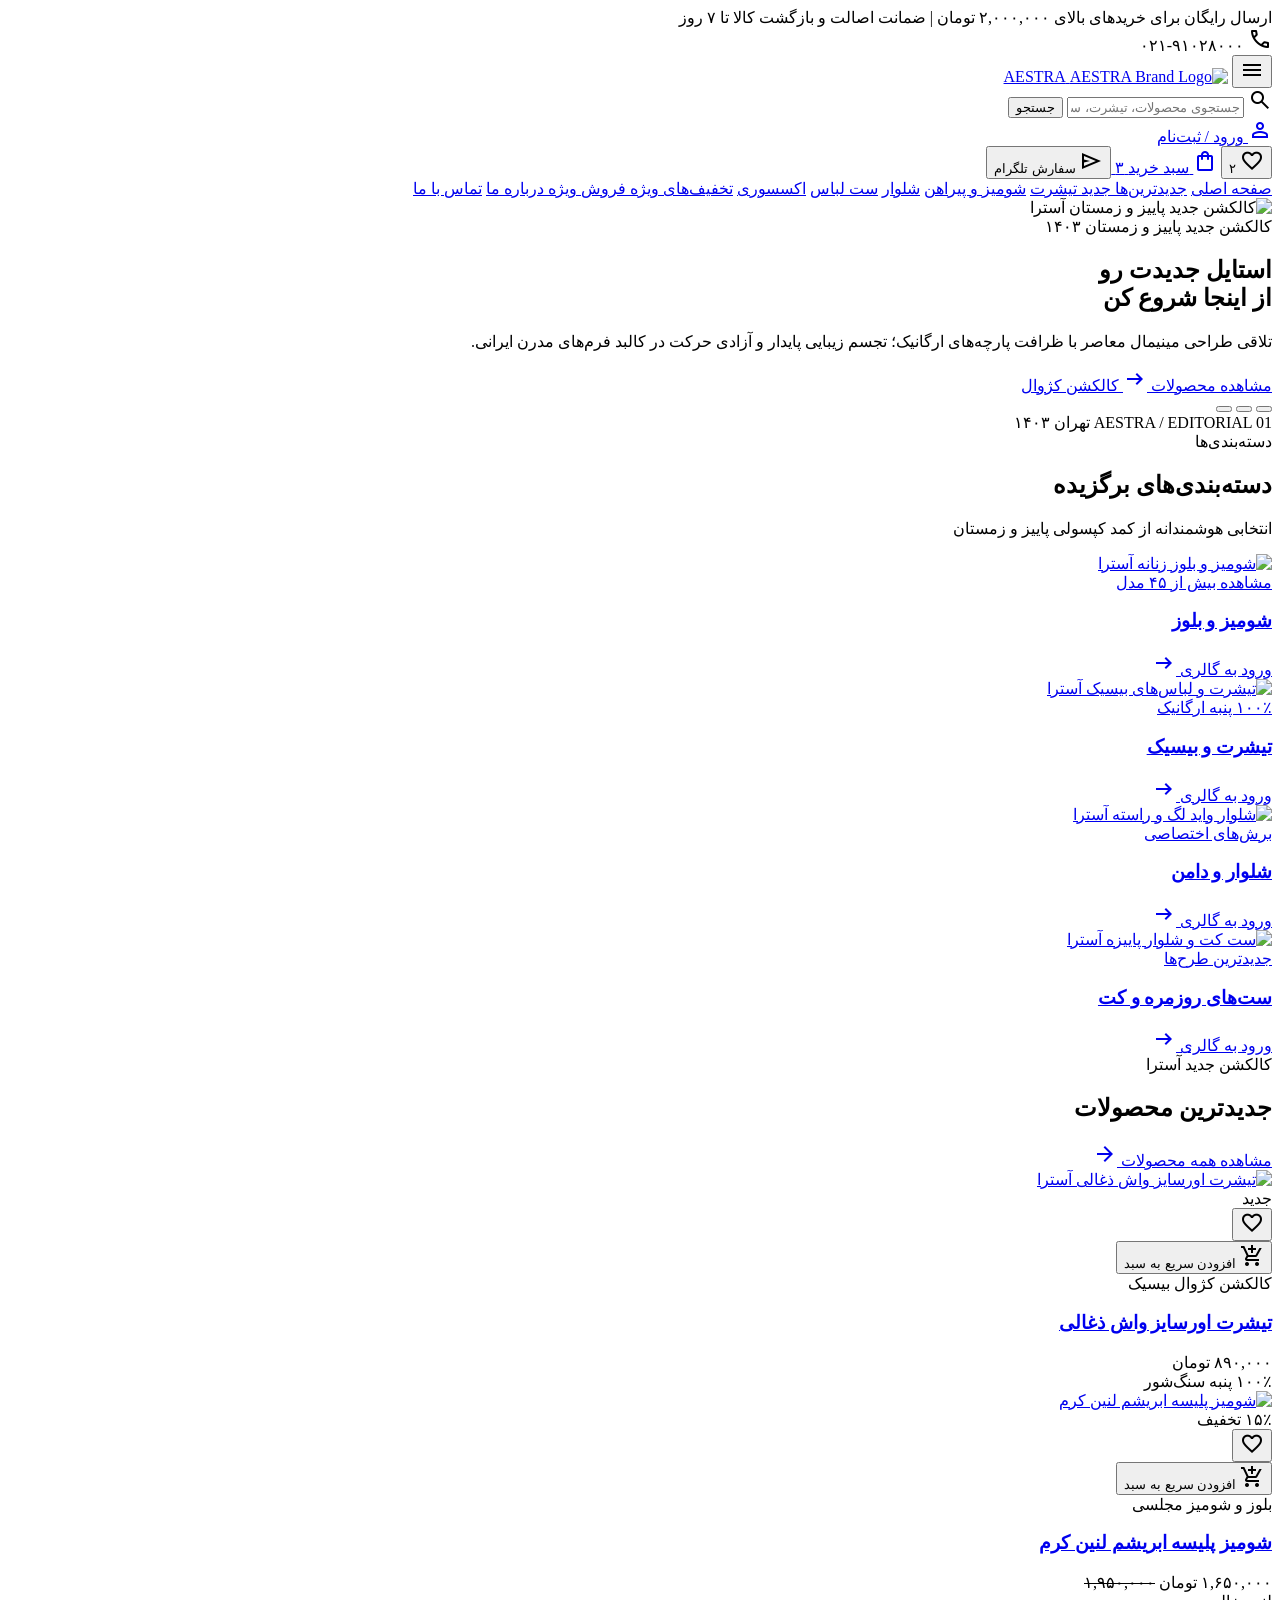
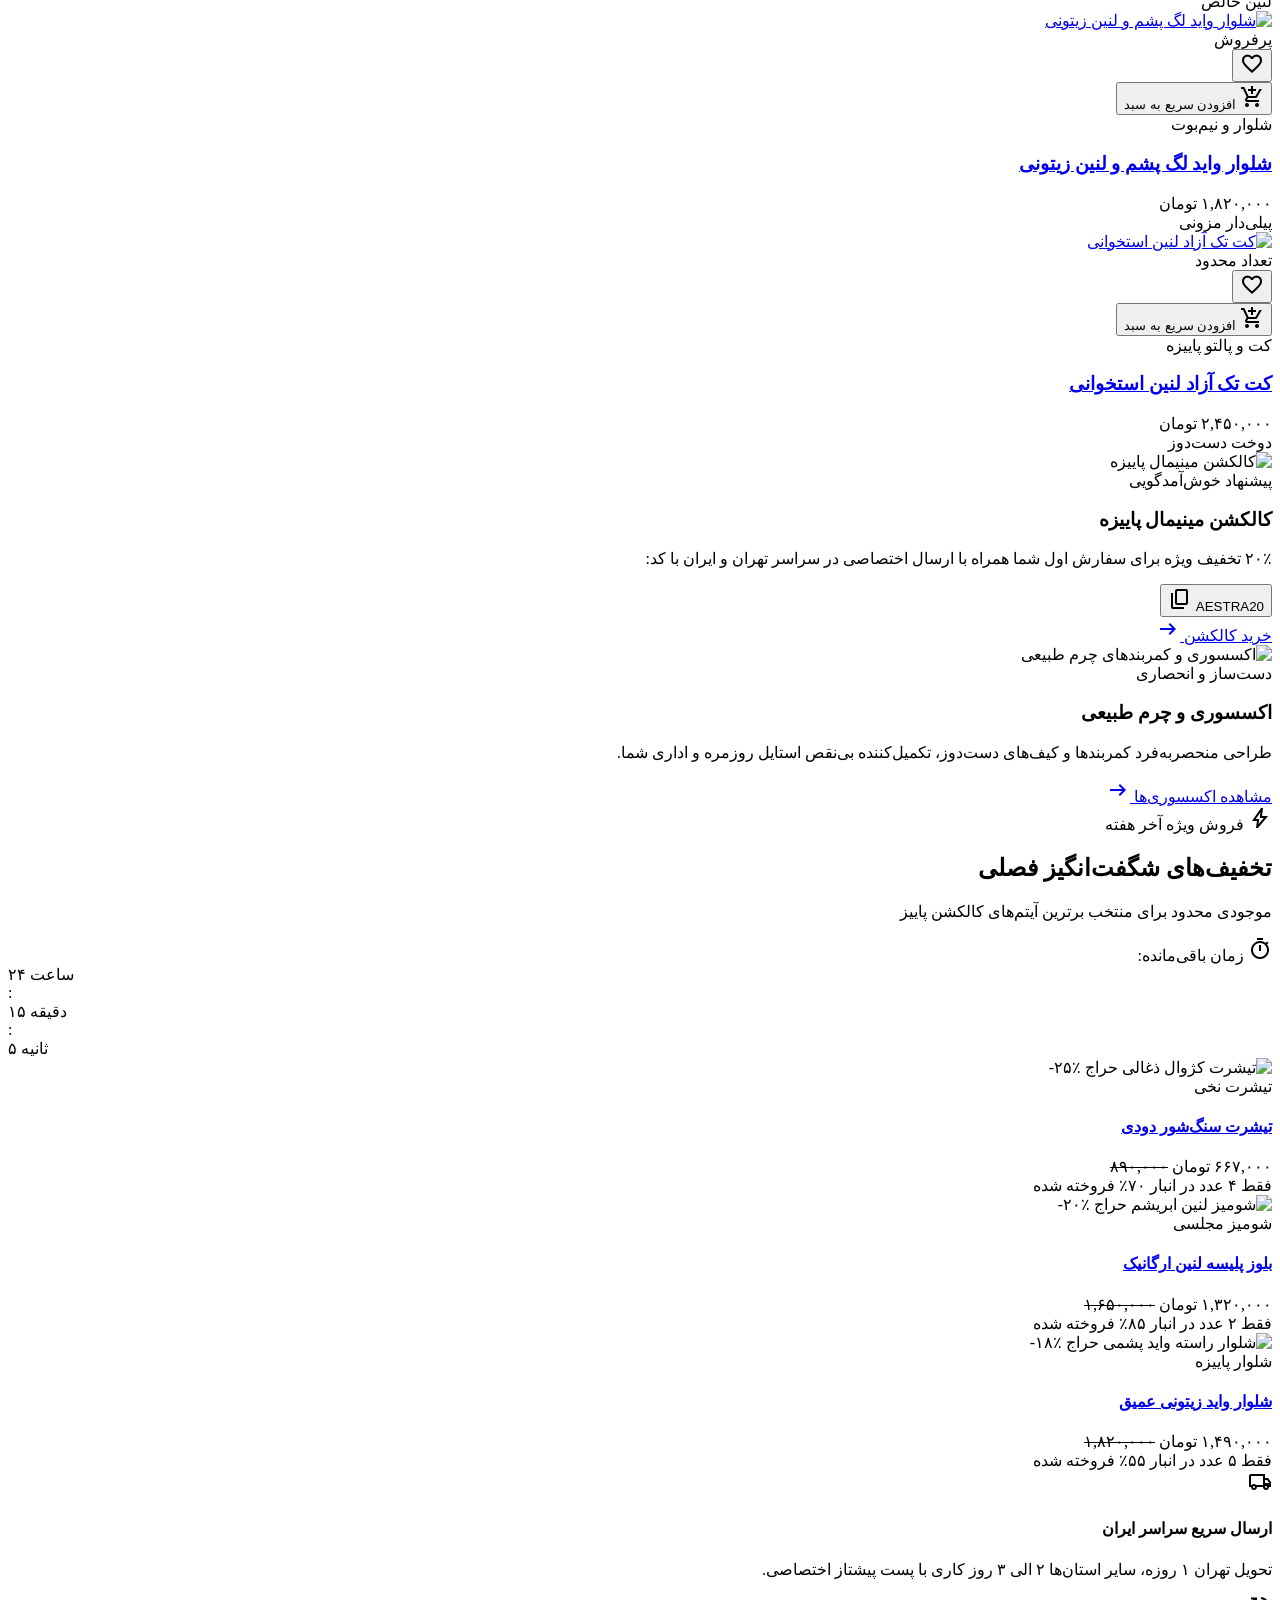
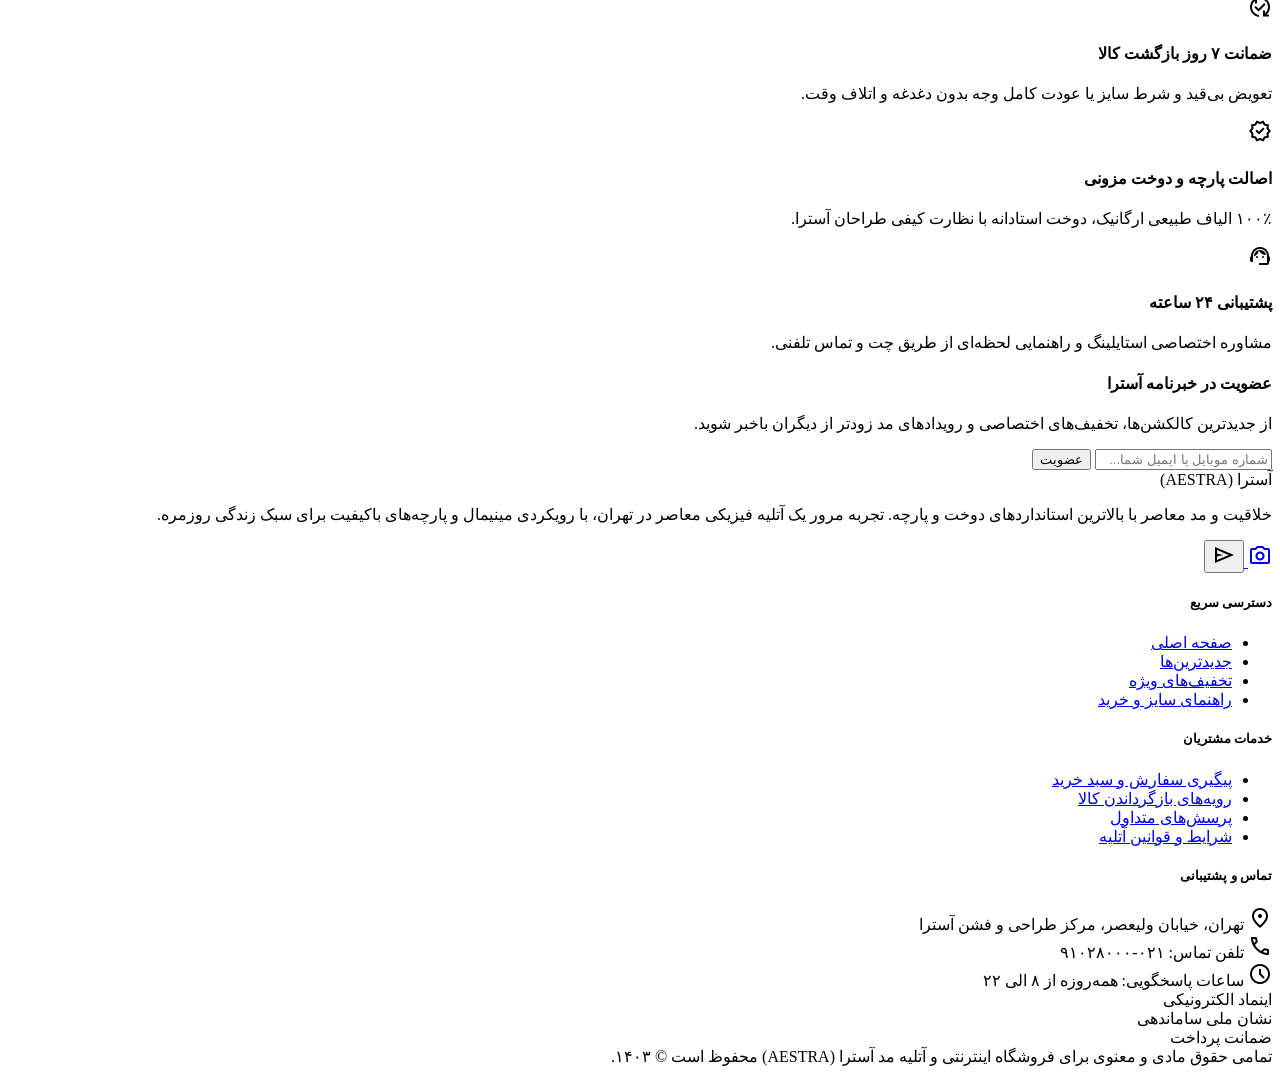
==== index.html @ 91872834 "Add files via upload" ====
<!DOCTYPE html>
<html dir="rtl" lang="fa">
<head>
  <meta charset="utf-8" />
  <meta content="width=device-width, initial-scale=1.0" name="viewport" />
  <title>AESTRA | فروشگاه مد و آتلیه مینیمال آسترا</title>
  <meta name="description" content="فروشگاه اینترنتی و آتلیه مد معاصر آسترا (AESTRA) با طراحی مینیمال، کالکشن‌های لینن و ابریشم ارگانیک، سبد خرید پویا و ثبت سفارش تلگرام." />
  <meta property="og:title" content="AESTRA | فروشگاه مد و آتلیه مینیمال آسترا" />
  <meta property="og:description" content="فروشگاه اینترنتی و آتلیه مد معاصر آسترا (AESTRA) با طراحی مینیمال و متریال پایدار" />
  <meta property="og:type" content="website" />
  
  <!-- Fonts & Icons -->
  <link rel="preconnect" href="https://fonts.googleapis.com" />
  <link rel="preconnect" href="https://fonts.gstatic.com" crossorigin />
  <link href="https://fonts.googleapis.com/css2?family=Material+Symbols+Outlined:opsz,wght,FILL,GRAD@20..48,100..700,0..1,-50..200" rel="stylesheet" />
  <link href="https://fonts.googleapis.com/css2?family=Plus+Jakarta+Sans:wght@300;400;500;600;700;800&family=Vazirmatn:wght@300;400;500;600;700;800&display=swap" rel="stylesheet" />
  
  <!-- Tailwind CSS CDN with EXACT Stitch Design Tokens -->
  <script src="https://cdn.tailwindcss.com"></script>
  <script id="tailwind-config">
    tailwind.config = {
      darkMode: "class",
      theme: {
        extend: {
          colors: {
            "on-secondary": "#ffffff",
            "on-background": "#1c1b1c",
            "surface-container-low": "#f6f3f3",
            "error": "#ba1a1a",
            "tertiary-fixed-dim": "#d3c4ba",
            "on-tertiary": "#ffffff",
            "surface-dim": "#dcd9d9",
            "surface-container-lowest": "#ffffff",
            "tertiary": "#000000",
            "inverse-on-surface": "#f3f0f0",
            "on-surface": "#1c1b1c",
            "surface-tint": "#5c5e64",
            "surface-container": "#f1eded",
            "primary": "#000102",
            "surface-subtle": "#F4F4F4",
            "secondary": "#4a5f85",
            "on-tertiary-fixed-variant": "#4f453d",
            "inverse-surface": "#313030",
            "on-secondary-container": "#455a80",
            "text-muted": "#6E7179",
            "background": "#fcf8f8",
            "secondary-fixed-dim": "#b1c7f3",
            "on-error-container": "#93000a",
            "on-primary-fixed-variant": "#44474c",
            "terracotta-accent": "#C46243",
            "on-surface-variant": "#45474b",
            "surface-cream": "#FAF9F6",
            "surface-bright": "#fcf8f8",
            "primary-fixed-dim": "#c4c6cd",
            "on-tertiary-fixed": "#221a14",
            "surface": "#fcf8f8",
            "outline-variant": "#c6c6cb",
            "surface-container-high": "#ebe7e7",
            "error-container": "#ffdad6",
            "on-primary-fixed": "#191c21",
            "surface-container-highest": "#e5e2e2",
            "on-secondary-fixed": "#011b3e",
            "on-primary": "#ffffff",
            "secondary-container": "#bcd2fe",
            "border-hairline": "#E5E5E5",
            "primary-container": "#191c21",
            "warm-amber": "#DD9933",
            "on-primary-container": "#82848a",
            "primary-fixed": "#e1e2e9",
            "inverse-primary": "#c4c6cd",
            "secondary-fixed": "#d6e3ff",
            "on-secondary-fixed-variant": "#32476c",
            "surface-variant": "#e5e2e2",
            "on-tertiary-container": "#8e8179",
            "tertiary-container": "#221a14",
            "tertiary-fixed": "#f0dfd5",
            "outline": "#76777b",
            "on-error": "#ffffff"
          },
          borderRadius: {
            "DEFAULT": "0.125rem",
            "lg": "0.25rem",
            "xl": "0.5rem",
            "full": "0.75rem"
          },
          spacing: {
            "space-lg": "1.5rem",
            "space-xl": "2.5rem",
            "space-xs": "0.25rem",
            "gutter-desktop": "2rem",
            "space-sm": "0.5rem",
            "space-md": "1rem",
            "margin-desktop": "3rem",
            "margin": "1rem",
            "gutter": "1.25rem"
          },
          fontFamily: {
            "headline-lg": ["Vazirmatn", "Plus Jakarta Sans", "sans-serif"],
            "body-sm": ["Vazirmatn", "Plus Jakarta Sans", "sans-serif"],
            "label-lg": ["Vazirmatn", "Plus Jakarta Sans", "sans-serif"],
            "label-md": ["Vazirmatn", "Plus Jakarta Sans", "sans-serif"],
            "headline-lg-mobile": ["Vazirmatn", "Plus Jakarta Sans", "sans-serif"],
            "display-lg": ["Vazirmatn", "Plus Jakarta Sans", "sans-serif"],
            "label-sm": ["Vazirmatn", "Plus Jakarta Sans", "sans-serif"],
            "body-lg": ["Vazirmatn", "Plus Jakarta Sans", "sans-serif"],
            "display-lg-mobile": ["Vazirmatn", "Plus Jakarta Sans", "sans-serif"],
            "headline-sm": ["Vazirmatn", "Plus Jakarta Sans", "sans-serif"],
            "body-md": ["Vazirmatn", "Plus Jakarta Sans", "sans-serif"],
            "headline-md": ["Vazirmatn", "Plus Jakarta Sans", "sans-serif"]
          },
          fontSize: {
            "headline-lg": ["32px", { lineHeight: "44px", fontWeight: "600" }],
            "body-sm": ["12px", { lineHeight: "20px", fontWeight: "400" }],
            "label-lg": ["14px", { lineHeight: "20px", fontWeight: "500" }],
            "label-md": ["12px", { lineHeight: "18px", fontWeight: "500" }],
            "headline-lg-mobile": ["24px", { lineHeight: "34px", fontWeight: "600" }],
            "display-lg": ["48px", { lineHeight: "60px", fontWeight: "700" }],
            "label-sm": ["10px", { lineHeight: "14px", fontWeight: "600" }],
            "body-lg": ["16px", { lineHeight: "28px", fontWeight: "400" }],
            "display-lg-mobile": ["32px", { lineHeight: "44px", fontWeight: "700" }],
            "headline-sm": ["18px", { lineHeight: "28px", fontWeight: "600" }],
            "body-md": ["14px", { lineHeight: "24px", fontWeight: "400" }],
            "headline-md": ["22px", { lineHeight: "32px", fontWeight: "600" }]
          }
        }
      }
    };
  </script>

  <link rel="stylesheet" href="assets/css/style.css" />
</head>

<body class="bg-surface font-body-md text-body-md text-on-surface antialiased">
  <!-- Top Notification & Fixed Header -->
  <header class="fixed top-0 w-full z-50 bg-surface-container-lowest/95 backdrop-blur-xl shadow-[0_1px_8px_rgba(0,0,0,0.04)]">
    <!-- Top Bar Notice -->
    <div class="bg-primary text-on-primary py-space-xs px-4 md:px-margin-desktop">
      <div class="max-w-7xl mx-auto flex items-center justify-between text-label-md font-label-md">
        <span class="truncate">ارسال رایگان برای خریدهای بالای ۲,۰۰۰,۰۰۰ تومان | ضمانت اصالت و بازگشت کالا تا ۷ روز</span>
        <div class="flex items-center gap-space-sm shrink-0">
          <span class="material-symbols-outlined text-body-sm">call</span>
          <span class="tabular-nums">۰۲۱-۹۱۰۲۸۰۰۰</span>
        </div>
      </div>
    </div>

    <!-- Main Navigation Bar -->
    <div class="h-20 max-w-7xl mx-auto px-4 md:px-margin-desktop flex items-center justify-between gap-space-lg">
      <div class="flex items-center gap-space-md">
        <!-- Hamburger Button (Mobile) -->
        <button class="mobile-menu-trigger lg:hidden p-2 text-primary hover:bg-surface-cream rounded-lg" aria-label="منوی موبایل">
          <span class="material-symbols-outlined text-[26px]">menu</span>
        </button>

        <!-- Brand Wordmark Logo -->
        <a class="flex items-center gap-space-sm group" href="index.html">
          <img alt="AESTRA Brand Logo" class="h-8 w-auto object-contain transition-transform group-hover:scale-105" src="https://lh3.googleusercontent.com/aida/[base64]" />
          <span class="font-headline-sm text-headline-sm tracking-wider uppercase text-primary font-bold">AESTRA</span>
        </a>
      </div>

      <!-- Real-time Search Box -->
      <div class="hidden sm:flex flex-1 max-w-xl mx-space-lg">
        <div class="relative w-full flex items-center bg-surface-cream rounded-lg px-space-md py-space-xs">
          <span class="material-symbols-outlined text-outline text-body-lg ml-space-sm">search</span>
          <input class="w-full bg-transparent border-0 outline-none text-body-md text-on-surface placeholder:text-outline" placeholder="جستجوی محصولات، تیشرت، ست لباس..." type="text" />
          <button class="text-label-sm font-label-sm bg-surface-container-high text-on-surface px-space-sm py-space-xs rounded hover:bg-primary hover:text-on-primary transition-colors whitespace-nowrap" type="button">جستجو</button>
        </div>
      </div>

      <!-- Action Icons / Cart / Wishlist -->
      <div class="flex items-center gap-space-sm md:gap-space-md">
        <!-- User Login link -->
        <a class="hidden md:flex items-center gap-space-xs text-label-md text-on-surface-variant hover:text-on-surface transition-colors py-space-xs px-space-sm rounded-lg hover:bg-surface-container" href="contact.html">
          <span class="material-symbols-outlined text-body-lg">person</span>
          <span>ورود / ثبت‌نام</span>
        </a>

        <div class="hidden md:block h-6 w-[1px] bg-outline-variant"></div>

        <!-- Wishlist -->
        <button class="relative p-space-xs text-on-surface-variant hover:text-on-surface transition-colors" onclick="showToast('لیست علاقه‌مندی‌های شما به‌روز شد')" title="علاقه‌مندی‌ها" type="button">
          <span class="material-symbols-outlined text-headline-sm">favorite</span>
          <span class="wishlist-count-badge absolute -top-1 -left-1 bg-terracotta-accent text-on-primary text-label-sm rounded-full w-5 h-5 flex items-center justify-center font-bold tabular-nums">۲</span>
        </button>

        <!-- Shopping Cart CTA -->
        <a class="relative flex items-center gap-space-xs bg-primary text-on-primary px-space-md py-space-xs rounded-lg transition-colors hover:bg-primary-container hover:text-on-primary-container shadow-sm" href="cart.html">
          <span class="material-symbols-outlined text-body-lg">shopping_bag</span>
          <span class="text-label-md font-label-md hidden sm:inline">سبد خرید</span>
          <span class="cart-count-badge bg-surface-container-lowest text-primary text-label-sm rounded-full px-space-xs font-bold tabular-nums">۳</span>
        </a>

        <!-- Telegram Quick Order Button in Header -->
        <button onclick="window.AestraTelegramOrder.openModal()" class="hidden lg:flex items-center gap-1 bg-surface-cream text-primary hover:bg-secondary hover:text-on-primary px-space-sm py-space-xs rounded-lg text-label-sm font-medium transition-colors" title="سفارش سریع در تلگرام">
          <span class="material-symbols-outlined text-[16px]">send</span>
          <span>سفارش تلگرام</span>
        </button>
      </div>
    </div>

    <!-- Category Sub-navigation Menu -->
    <div class="bg-surface-container-lowest shadow-[0_1px_4px_rgba(0,0,0,0.02)] border-t border-border-hairline">
      <div class="max-w-7xl mx-auto px-4 md:px-margin-desktop">
        <nav class="flex items-center gap-space-md py-space-xs overflow-x-auto text-label-md">
          <a class="px-space-sm py-space-xs transition-all whitespace-nowrap text-primary font-bold bg-surface-container-low rounded-lg" href="index.html">صفحه اصلی</a>
          <a class="px-space-sm py-space-xs text-on-surface-variant hover:text-on-surface hover:bg-surface-container-low rounded-lg transition-all whitespace-nowrap flex items-center gap-space-xs" href="products.html?cat=new">
            <span>جدیدترین‌ها</span>
            <span class="bg-warm-amber text-on-primary text-label-sm px-space-xs py-[2px] rounded-full">جدید</span>
          </a>
          <a class="px-space-sm py-space-xs text-on-surface-variant hover:text-on-surface hover:bg-surface-container-low rounded-lg transition-all whitespace-nowrap" href="products.html?cat=t-shirts">تیشرت</a>
          <a class="px-space-sm py-space-xs text-on-surface-variant hover:text-on-surface hover:bg-surface-container-low rounded-lg transition-all whitespace-nowrap" href="products.html?cat=shirts-and-blouses">شومیز و پیراهن</a>
          <a class="px-space-sm py-space-xs text-on-surface-variant hover:text-on-surface hover:bg-surface-container-low rounded-lg transition-all whitespace-nowrap" href="products.html?cat=trousers">شلوار</a>
          <a class="px-space-sm py-space-xs text-on-surface-variant hover:text-on-surface hover:bg-surface-container-low rounded-lg transition-all whitespace-nowrap" href="products.html?cat=coordinated-sets">ست لباس</a>
          <a class="px-space-sm py-space-xs text-on-surface-variant hover:text-on-surface hover:bg-surface-container-low rounded-lg transition-all whitespace-nowrap" href="products.html?cat=accessories">اکسسوری</a>
          <a class="px-space-sm py-space-xs text-on-surface-variant hover:text-on-surface hover:bg-surface-container-low rounded-lg transition-all whitespace-nowrap flex items-center gap-space-xs" href="products.html?cat=sale">
            <span>تخفیف‌های ویژه</span>
            <span class="bg-terracotta-accent text-on-primary text-label-sm px-space-xs py-[2px] rounded-full">فروش ویژه</span>
          </a>
          <a class="px-space-sm py-space-xs text-on-surface-variant hover:text-on-surface hover:bg-surface-container-low rounded-lg transition-all whitespace-nowrap" href="about.html">درباره ما</a>
          <a class="px-space-sm py-space-xs text-on-surface-variant hover:text-on-surface hover:bg-surface-container-low rounded-lg transition-all whitespace-nowrap" href="contact.html">تماس با ما</a>
        </nav>
      </div>
    </div>
  </header>

  <!-- Main Body Content -->
  <main class="w-full pt-44 bg-surface">
    <div class="flex flex-col w-full">
      <!-- 1. Hero Slider Banner Section -->
      <section class="relative w-full -mt-44 pt-44 overflow-hidden bg-surface-cream">
        <div class="relative w-full min-h-[640px] lg:h-[82vh] max-h-[820px] flex items-center">
          <!-- Background Image with Gradient Scrim -->
          <div class="absolute inset-0 z-0">
            <img alt="کالکشن جدید پاییز و زمستان آسترا" class="w-full h-full object-cover object-center transform scale-105 transition-transform duration-1000 ease-out" src="https://lh3.googleusercontent.com/aida-public/[base64]" />
            <div class="absolute inset-0 bg-gradient-to-t md:bg-gradient-to-l from-primary/85 via-primary/45 to-transparent"></div>
            <div class="absolute inset-0 bg-primary/20 backdrop-brightness-95"></div>
          </div>

          <!-- Hero Content -->
          <div class="relative z-10 w-full max-w-7xl mx-auto px-4 md:px-margin-desktop py-space-xl flex flex-col justify-center items-start text-right">
            <div class="max-w-2xl flex flex-col items-start gap-space-md">
              <!-- Pill Tag -->
              <div class="inline-flex items-center gap-space-xs bg-surface-container-lowest/90 backdrop-blur-md px-space-md py-1.5 rounded-full shadow-sm">
                <span class="w-2 h-2 rounded-full bg-terracotta-accent animate-pulse"></span>
                <span class="font-label-md text-label-md text-primary font-medium tracking-wide">کالکشن جدید پاییز و زمستان ۱۴۰۳</span>
              </div>

              <!-- Main Title & Typographic Hierarchy -->
              <h1 class="font-display-lg text-display-lg text-on-primary font-bold leading-tight drop-shadow-sm">
                استایل جدیدت رو <br class="hidden sm:inline" />از اینجا شروع کن
              </h1>
              <p class="font-body-lg text-body-lg text-surface-cream/90 max-w-lg leading-relaxed">
                تلاقی طراحی مینیمال معاصر با ظرافت پارچه‌های ارگانیک؛ تجسم زیبایی پایدار و آزادی حرکت در کالبد فرم‌های مدرن ایرانی.
              </p>

              <!-- Action Buttons -->
              <div class="flex flex-wrap items-center gap-space-md pt-space-sm">
                <a class="inline-flex items-center gap-space-sm bg-surface-container-lowest text-primary px-space-xl py-3.5 rounded-lg font-label-lg shadow-md hover:bg-surface-subtle transition-all duration-300 transform hover:-translate-y-0.5 font-bold" href="products.html">
                  <span>مشاهده محصولات</span>
                  <span class="material-symbols-outlined text-[18px] rotate-180">arrow_right_alt</span>
                </a>
                <a class="inline-flex items-center bg-on-primary/10 hover:bg-on-primary/20 backdrop-blur-md text-on-primary px-space-lg py-3.5 rounded-lg font-label-lg transition-colors" href="products.html?cat=shirts-and-blouses">
                  <span>کالکشن کژوال</span>
                </a>
              </div>
            </div>

            <!-- Hero Bottom Indicators & Controls -->
            <div class="absolute bottom-8 right-4 md:right-margin-desktop left-4 md:left-margin-desktop flex items-center justify-between text-on-primary/80 pointer-events-none">
              <div class="flex items-center gap-space-xs pointer-events-auto">
                <button aria-label="اسلاید ۱" class="w-8 h-1.5 rounded-full bg-on-primary transition-all duration-300"></button>
                <button aria-label="اسلاید ۲" class="w-2.5 h-1.5 rounded-full bg-on-primary/40 hover:bg-on-primary/80 transition-all duration-300"></button>
                <button aria-label="اسلاید ۳" class="w-2.5 h-1.5 rounded-full bg-on-primary/40 hover:bg-on-primary/80 transition-all duration-300"></button>
              </div>
              <div class="hidden md:flex items-center gap-space-sm font-label-sm text-label-sm tracking-widest text-on-primary/70">
                <span>AESTRA / EDITORIAL 01</span>
                <span class="w-12 h-px bg-on-primary/30"></span>
                <span>تهران ۱۴۰۳</span>
              </div>
            </div>
          </div>
        </div>
      </section>

      <!-- 2. Featured Category Tiles (دسته‌بندی‌های برگزیده) -->
      <section class="w-full max-w-7xl mx-auto px-4 md:px-margin-desktop py-space-xl" id="categories">
        <div class="flex flex-col md:flex-row md:items-end justify-between gap-space-sm mb-space-lg">
          <div class="flex flex-col gap-space-xs text-right">
            <span class="font-label-sm text-label-sm text-terracotta-accent uppercase tracking-widest font-semibold">دسته‌بندی‌ها</span>
            <h2 class="font-headline-lg text-headline-lg text-primary font-bold">دسته‌بندی‌های برگزیده</h2>
          </div>
          <p class="font-body-md text-body-md text-text-muted">انتخابی هوشمندانه از کمد کپسولی پاییز و زمستان</p>
        </div>

        <div class="grid grid-cols-1 sm:grid-cols-2 lg:grid-cols-4 gap-space-md">
          <!-- Tile 1: شومیز و بلوز -->
          <a class="group relative overflow-hidden rounded-xl bg-surface-subtle shadow-sm aspect-[3/4] flex flex-col justify-end p-space-md transition-all duration-500 hover:shadow-lg" href="products.html?cat=shirts-and-blouses">
            <div class="absolute inset-0 z-0">
              <img alt="شومیز و بلوز زنانه آسترا" class="w-full h-full object-cover object-top transition-transform duration-700 ease-out group-hover:scale-105" src="https://lh3.googleusercontent.com/aida-public/[base64]" />
              <div class="absolute inset-0 bg-gradient-to-t from-primary/85 via-primary/20 to-transparent"></div>
            </div>
            <div class="relative z-10 flex flex-col gap-space-xs text-right text-on-primary">
              <span class="inline-block self-start font-label-sm text-label-sm bg-surface-container-lowest/80 text-primary backdrop-blur-md px-space-sm py-0.5 rounded-full">
                مشاهده بیش از ۴۵ مدل
              </span>
              <h3 class="font-headline-sm text-headline-sm font-semibold tracking-tight group-hover:translate-x-1 transition-transform">شومیز و بلوز</h3>
              <span class="font-body-sm text-body-sm text-on-primary/80 flex items-center gap-1">
                <span>ورود به گالری</span>
                <span class="material-symbols-outlined text-[14px] rotate-180">arrow_right_alt</span>
              </span>
            </div>
          </a>

          <!-- Tile 2: تیشرت و بیسیک -->
          <a class="group relative overflow-hidden rounded-xl bg-surface-subtle shadow-sm aspect-[3/4] flex flex-col justify-end p-space-md transition-all duration-500 hover:shadow-lg" href="products.html?cat=t-shirts">
            <div class="absolute inset-0 z-0">
              <img alt="تیشرت و لباس‌های بیسیک آسترا" class="w-full h-full object-cover object-top transition-transform duration-700 ease-out group-hover:scale-105" src="https://lh3.googleusercontent.com/aida-public/[base64]" />
              <div class="absolute inset-0 bg-gradient-to-t from-primary/85 via-primary/20 to-transparent"></div>
            </div>
            <div class="relative z-10 flex flex-col gap-space-xs text-right text-on-primary">
              <span class="inline-block self-start font-label-sm text-label-sm bg-warm-amber/90 text-on-primary backdrop-blur-md px-space-sm py-0.5 rounded-full">
                ۱۰۰٪ پنبه ارگانیک
              </span>
              <h3 class="font-headline-sm text-headline-sm font-semibold tracking-tight group-hover:translate-x-1 transition-transform">تیشرت و بیسیک</h3>
              <span class="font-body-sm text-body-sm text-on-primary/80 flex items-center gap-1">
                <span>ورود به گالری</span>
                <span class="material-symbols-outlined text-[14px] rotate-180">arrow_right_alt</span>
              </span>
            </div>
          </a>

          <!-- Tile 3: شلوار و دامن -->
          <a class="group relative overflow-hidden rounded-xl bg-surface-subtle shadow-sm aspect-[3/4] flex flex-col justify-end p-space-md transition-all duration-500 hover:shadow-lg" href="products.html?cat=trousers">
            <div class="absolute inset-0 z-0">
              <img alt="شلوار واید لگ و راسته آسترا" class="w-full h-full object-cover object-top transition-transform duration-700 ease-out group-hover:scale-105" src="https://lh3.googleusercontent.com/aida-public/[base64]" />
              <div class="absolute inset-0 bg-gradient-to-t from-primary/85 via-primary/20 to-transparent"></div>
            </div>
            <div class="relative z-10 flex flex-col gap-space-xs text-right text-on-primary">
              <span class="inline-block self-start font-label-sm text-label-sm bg-surface-container-lowest/80 text-primary backdrop-blur-md px-space-sm py-0.5 rounded-full">
                برش‌های اختصاصی
              </span>
              <h3 class="font-headline-sm text-headline-sm font-semibold tracking-tight group-hover:translate-x-1 transition-transform">شلوار و دامن</h3>
              <span class="font-body-sm text-body-sm text-on-primary/80 flex items-center gap-1">
                <span>ورود به گالری</span>
                <span class="material-symbols-outlined text-[14px] rotate-180">arrow_right_alt</span>
              </span>
            </div>
          </a>

          <!-- Tile 4: ست‌های روزمره و کت -->
          <a class="group relative overflow-hidden rounded-xl bg-surface-subtle shadow-sm aspect-[3/4] flex flex-col justify-end p-space-md transition-all duration-500 hover:shadow-lg" href="products.html?cat=coordinated-sets">
            <div class="absolute inset-0 z-0">
              <img alt="ست کت و شلوار پاییزه آسترا" class="w-full h-full object-cover object-top transition-transform duration-700 ease-out group-hover:scale-105" src="https://lh3.googleusercontent.com/aida-public/[base64]" />
              <div class="absolute inset-0 bg-gradient-to-t from-primary/85 via-primary/20 to-transparent"></div>
            </div>
            <div class="relative z-10 flex flex-col gap-space-xs text-right text-on-primary">
              <span class="inline-block self-start font-label-sm text-label-sm bg-terracotta-accent/90 text-on-primary backdrop-blur-md px-space-sm py-0.5 rounded-full">
                جدیدترین طرح‌ها
              </span>
              <h3 class="font-headline-sm text-headline-sm font-semibold tracking-tight group-hover:translate-x-1 transition-transform">ست‌های روزمره و کت</h3>
              <span class="font-body-sm text-body-sm text-on-primary/80 flex items-center gap-1">
                <span>ورود به گالری</span>
                <span class="material-symbols-outlined text-[14px] rotate-180">arrow_right_alt</span>
              </span>
            </div>
          </a>
        </div>
      </section>

      <!-- 3. New Arrivals Showcase (جدیدترین محصولات) -->
      <section class="w-full max-w-7xl mx-auto px-4 md:px-margin-desktop py-space-xl" id="new-arrivals">
        <div class="flex items-center justify-between mb-space-lg">
          <div class="flex flex-col gap-space-xs text-right">
            <span class="font-label-sm text-label-sm text-terracotta-accent font-semibold tracking-wider">کالکشن جدید آسترا</span>
            <h2 class="font-headline-lg text-headline-lg text-primary font-bold">جدیدترین محصولات</h2>
          </div>
          <a class="inline-flex items-center gap-space-xs text-label-lg font-label-lg text-primary hover:text-terracotta-accent transition-colors font-medium" href="products.html">
            <span>مشاهده همه محصولات</span>
            <span class="material-symbols-outlined text-[16px] rotate-180">arrow_forward</span>
          </a>
        </div>

        <!-- Product Grid: 4-Column on Desktop -->
        <div class="grid grid-cols-1 sm:grid-cols-2 lg:grid-cols-4 gap-gutter-desktop">
          <!-- Card 1: تیشرت اورسایز واش ذغالی -->
          <div class="group relative flex flex-col bg-surface-container-lowest rounded-xl overflow-hidden shadow-sm hover:shadow-xl transition-all duration-300">
            <div class="relative w-full aspect-[3/4] bg-surface-subtle overflow-hidden">
              <a href="product-detail.html?id=AES-TS-9018" class="block w-full h-full">
                <img alt="تیشرت اورسایز واش ذغالی آسترا" class="w-full h-full object-cover object-top transition-transform duration-700 ease-out group-hover:scale-105" src="https://lh3.googleusercontent.com/aida-public/[base64]" />
              </a>
              <div class="absolute top-3 right-3 z-10">
                <span class="bg-primary text-on-primary font-label-sm text-label-sm px-2.5 py-1 rounded-full shadow-sm">جدید</span>
              </div>
              <button onclick="window.AestraWishlist.toggle('AES-TS-9018', this)" aria-label="افزودن به علاقه‌مندی" class="absolute top-3 left-3 z-10 w-9 h-9 rounded-full bg-surface-container-lowest/90 backdrop-blur-md text-on-surface flex items-center justify-center hover:text-terracotta-accent transition-colors shadow-sm">
                <span class="material-symbols-outlined text-[20px]">favorite</span>
              </button>
              <div class="absolute inset-x-3 bottom-3 z-10 translate-y-12 opacity-0 group-hover:translate-y-0 group-hover:opacity-100 transition-all duration-300">
                <button onclick="window.AestraCart.addItem({productId: 'AES-TS-9018', title: 'تیشرت اورسایز واش ذغالی', price: 890000, color: 'خاکستری ذغالی تیره', size: 'فری‌سایز', image: 'https://lh3.googleusercontent.com/aida-public/[base64]'})" class="w-full bg-primary text-on-primary py-2.5 rounded-lg font-label-md flex items-center justify-center gap-space-xs shadow-md hover:bg-primary-container transition-colors">
                  <span class="material-symbols-outlined text-[18px]">add_shopping_cart</span>
                  <span>افزودن سریع به سبد</span>
                </button>
              </div>
            </div>
            <div class="p-space-md flex flex-col gap-space-xs text-right">
              <div class="flex items-center gap-1.5 mb-1">
                <span class="w-3 h-3 rounded-full bg-stone-700 shadow-inner"></span>
                <span class="w-3 h-3 rounded-full bg-stone-200 shadow-inner"></span>
                <span class="w-3 h-3 rounded-full bg-stone-500 shadow-inner"></span>
              </div>
              <span class="font-body-sm text-body-sm text-text-muted">کالکشن کژوال بیسیک</span>
              <h3 class="font-headline-sm text-body-lg text-primary font-semibold line-clamp-1">
                <a href="product-detail.html?id=AES-TS-9018" class="hover:text-secondary">تیشرت اورسایز واش ذغالی</a>
              </h3>
              <div class="flex items-center justify-between pt-space-xs">
                <div class="font-label-lg text-label-lg text-primary font-bold">
                  <span class="tabular-nums">۸۹۰,۰۰۰</span>
                  <span class="text-body-sm font-normal text-text-muted mr-1">تومان</span>
                </div>
                <span class="text-label-sm font-label-sm text-text-muted">۱۰۰٪ پنبه سنگ‌شور</span>
              </div>
            </div>
          </div>

          <!-- Card 2: شومیز پلیسه ابریشم لنین کرم -->
          <div class="group relative flex flex-col bg-surface-container-lowest rounded-xl overflow-hidden shadow-sm hover:shadow-xl transition-all duration-300">
            <div class="relative w-full aspect-[3/4] bg-surface-subtle overflow-hidden">
              <a href="product-detail.html?id=AES-SH-2024-08" class="block w-full h-full">
                <img alt="شومیز پلیسه ابریشم لنین کرم" class="w-full h-full object-cover object-top transition-transform duration-700 ease-out group-hover:scale-105" src="https://lh3.googleusercontent.com/aida-public/[base64]" />
              </a>
              <div class="absolute top-3 right-3 z-10 flex flex-col gap-1">
                <span class="bg-terracotta-accent text-on-primary font-label-sm text-label-sm px-2.5 py-1 rounded-full shadow-sm font-bold">۱۵٪ تخفیف</span>
              </div>
              <button onclick="window.AestraWishlist.toggle('AES-SH-2024-08', this)" aria-label="افزودن به علاقه‌مندی" class="absolute top-3 left-3 z-10 w-9 h-9 rounded-full bg-surface-container-lowest/90 backdrop-blur-md text-on-surface flex items-center justify-center hover:text-terracotta-accent transition-colors shadow-sm">
                <span class="material-symbols-outlined text-[20px] fill text-terracotta-accent">favorite</span>
              </button>
              <div class="absolute inset-x-3 bottom-3 z-10 translate-y-12 opacity-0 group-hover:translate-y-0 group-hover:opacity-100 transition-all duration-300">
                <button onclick="window.AestraCart.addItem({productId: 'AES-SH-2024-08', title: 'شومیز پلیسه ابریشم لنین کرم', price: 1650000, color: 'کرم شنی', size: '۳۸ (M)', image: 'https://lh3.googleusercontent.com/aida-public/[base64]'})" class="w-full bg-primary text-on-primary py-2.5 rounded-lg font-label-md flex items-center justify-center gap-space-xs shadow-md hover:bg-primary-container transition-colors">
                  <span class="material-symbols-outlined text-[18px]">add_shopping_cart</span>
                  <span>افزودن سریع به سبد</span>
                </button>
              </div>
            </div>
            <div class="p-space-md flex flex-col gap-space-xs text-right">
              <div class="flex items-center gap-1.5 mb-1">
                <span class="w-3 h-3 rounded-full bg-[#E8DEC8] shadow-inner"></span>
                <span class="w-3 h-3 rounded-full bg-[#D7C4B7] shadow-inner"></span>
              </div>
              <span class="font-body-sm text-body-sm text-text-muted">بلوز و شومیز مجلسی</span>
              <h3 class="font-headline-sm text-body-lg text-primary font-semibold line-clamp-1">
                <a href="product-detail.html?id=AES-SH-2024-08" class="hover:text-secondary">شومیز پلیسه ابریشم لنین کرم</a>
              </h3>
              <div class="flex items-center justify-between pt-space-xs">
                <div class="flex items-baseline gap-space-xs">
                  <span class="font-label-lg text-label-lg text-terracotta-accent font-bold tabular-nums">۱,۶۵۰,۰۰۰</span>
                  <span class="text-body-sm font-normal text-text-muted mr-1">تومان</span>
                  <del class="text-body-sm text-outline tabular-nums">۱,۹۵۰,۰۰۰</del>
                </div>
                <span class="text-label-sm font-label-sm text-text-muted">لنین خالص</span>
              </div>
            </div>
          </div>

          <!-- Card 3: شلوار واید لگ پشم و لنین زیتونی -->
          <div class="group relative flex flex-col bg-surface-container-lowest rounded-xl overflow-hidden shadow-sm hover:shadow-xl transition-all duration-300">
            <div class="relative w-full aspect-[3/4] bg-surface-subtle overflow-hidden">
              <a href="product-detail.html?id=AES-TR-5510" class="block w-full h-full">
                <img alt="شلوار واید لگ پشم و لنین زیتونی" class="w-full h-full object-cover object-top transition-transform duration-700 ease-out group-hover:scale-105" src="https://lh3.googleusercontent.com/aida-public/[base64]" />
              </a>
              <div class="absolute top-3 right-3 z-10">
                <span class="bg-warm-amber text-on-primary font-label-sm text-label-sm px-2.5 py-1 rounded-full shadow-sm">پرفروش</span>
              </div>
              <button onclick="window.AestraWishlist.toggle('AES-TR-5510', this)" aria-label="افزودن به علاقه‌مندی" class="absolute top-3 left-3 z-10 w-9 h-9 rounded-full bg-surface-container-lowest/90 backdrop-blur-md text-on-surface flex items-center justify-center hover:text-terracotta-accent transition-colors shadow-sm">
                <span class="material-symbols-outlined text-[20px] fill text-terracotta-accent">favorite</span>
              </button>
              <div class="absolute inset-x-3 bottom-3 z-10 translate-y-12 opacity-0 group-hover:translate-y-0 group-hover:opacity-100 transition-all duration-300">
                <button onclick="window.AestraCart.addItem({productId: 'AES-TR-5510', title: 'شلوار واید لگ پشم و لنین زیتونی', price: 1820000, color: 'سبز زیتونی ملایم', size: '۴۰ (L)', image: 'https://lh3.googleusercontent.com/aida-public/[base64]'})" class="w-full bg-primary text-on-primary py-2.5 rounded-lg font-label-md flex items-center justify-center gap-space-xs shadow-md hover:bg-primary-container transition-colors">
                  <span class="material-symbols-outlined text-[18px]">add_shopping_cart</span>
                  <span>افزودن سریع به سبد</span>
                </button>
              </div>
            </div>
            <div class="p-space-md flex flex-col gap-space-xs text-right">
              <div class="flex items-center gap-1.5 mb-1">
                <span class="w-3 h-3 rounded-full bg-[#555a43] shadow-inner"></span>
                <span class="w-3 h-3 rounded-full bg-[#202020] shadow-inner"></span>
              </div>
              <span class="font-body-sm text-body-sm text-text-muted">شلوار و نیم‌بوت</span>
              <h3 class="font-headline-sm text-body-lg text-primary font-semibold line-clamp-1">
                <a href="product-detail.html?id=AES-TR-5510" class="hover:text-secondary">شلوار واید لگ پشم و لنین زیتونی</a>
              </h3>
              <div class="flex items-center justify-between pt-space-xs">
                <div class="font-label-lg text-label-lg text-primary font-bold">
                  <span class="tabular-nums">۱,۸۲۰,۰۰۰</span>
                  <span class="text-body-sm font-normal text-text-muted mr-1">تومان</span>
                </div>
                <span class="text-label-sm font-label-sm text-text-muted">پیلی‌دار مزونی</span>
              </div>
            </div>
          </div>

          <!-- Card 4: کت تک آزاد لنین استخوانی -->
          <div class="group relative flex flex-col bg-surface-container-lowest rounded-xl overflow-hidden shadow-sm hover:shadow-xl transition-all duration-300">
            <div class="relative w-full aspect-[3/4] bg-surface-subtle overflow-hidden">
              <a href="product-detail.html?id=AES-JK-1102" class="block w-full h-full">
                <img alt="کت تک آزاد لنین استخوانی" class="w-full h-full object-cover object-top transition-transform duration-700 ease-out group-hover:scale-105" src="https://lh3.googleusercontent.com/aida-public/[base64]" />
              </a>
              <div class="absolute top-3 right-3 z-10">
                <span class="bg-surface-cream text-primary font-label-sm text-label-sm px-2.5 py-1 rounded-full shadow-sm">تعداد محدود</span>
              </div>
              <button onclick="window.AestraWishlist.toggle('AES-JK-1102', this)" aria-label="افزودن به علاقه‌مندی" class="absolute top-3 left-3 z-10 w-9 h-9 rounded-full bg-surface-container-lowest/90 backdrop-blur-md text-on-surface flex items-center justify-center hover:text-terracotta-accent transition-colors shadow-sm">
                <span class="material-symbols-outlined text-[20px]">favorite</span>
              </button>
              <div class="absolute inset-x-3 bottom-3 z-10 translate-y-12 opacity-0 group-hover:translate-y-0 group-hover:opacity-100 transition-all duration-300">
                <button onclick="window.AestraCart.addItem({productId: 'AES-JK-1102', title: 'کت تک آزاد لنین استخوانی', price: 2450000, color: 'استخوانی بافت‌دار', size: '۳۸ (M)', image: 'https://lh3.googleusercontent.com/aida-public/[base64]'})" class="w-full bg-primary text-on-primary py-2.5 rounded-lg font-label-md flex items-center justify-center gap-space-xs shadow-md hover:bg-primary-container transition-colors">
                  <span class="material-symbols-outlined text-[18px]">add_shopping_cart</span>
                  <span>افزودن سریع به سبد</span>
                </button>
              </div>
            </div>
            <div class="p-space-md flex flex-col gap-space-xs text-right">
              <div class="flex items-center gap-1.5 mb-1">
                <span class="w-3 h-3 rounded-full bg-[#E5DFD7] shadow-inner"></span>
                <span class="w-3 h-3 rounded-full bg-[#2E3138] shadow-inner"></span>
              </div>
              <span class="font-body-sm text-body-sm text-text-muted">کت و پالتو پاییزه</span>
              <h3 class="font-headline-sm text-body-lg text-primary font-semibold line-clamp-1">
                <a href="product-detail.html?id=AES-JK-1102" class="hover:text-secondary">کت تک آزاد لنین استخوانی</a>
              </h3>
              <div class="flex items-center justify-between pt-space-xs">
                <div class="font-label-lg text-label-lg text-primary font-bold">
                  <span class="tabular-nums">۲,۴۵۰,۰۰۰</span>
                  <span class="text-body-sm font-normal text-text-muted mr-1">تومان</span>
                </div>
                <span class="text-label-sm font-label-sm text-text-muted">دوخت دست‌دوز</span>
              </div>
            </div>
          </div>
        </div>
      </section>

      <!-- 4. Promotional Campaign Split Banners (کمپین‌های فصلی) -->
      <section class="w-full max-w-7xl mx-auto px-4 md:px-margin-desktop py-space-xl">
        <div class="grid grid-cols-1 md:grid-cols-2 gap-space-lg">
          <!-- Right Promo Banner -->
          <div class="relative overflow-hidden rounded-2xl bg-surface-cream p-space-xl flex flex-col justify-between min-h-[380px] shadow-sm group">
            <div class="absolute inset-0 z-0">
              <img alt="کالکشن مینیمال پاییزه" class="w-full h-full object-cover object-center transition-transform duration-700 ease-out group-hover:scale-105" src="https://lh3.googleusercontent.com/aida-public/[base64]" />
              <div class="absolute inset-0 bg-gradient-to-t md:bg-gradient-to-l from-primary/90 via-primary/70 to-transparent"></div>
            </div>
            <div class="relative z-10 flex flex-col items-start gap-space-xs">
              <span class="bg-terracotta-accent text-on-primary font-label-sm text-label-sm px-space-sm py-1 rounded-full uppercase tracking-wider font-semibold">
                پیشنهاد خوش‌آمدگویی
              </span>
              <h3 class="font-headline-lg text-headline-lg text-on-primary font-bold pt-space-xs leading-snug">
                کالکشن مینیمال پاییزه
              </h3>
              <p class="font-body-md text-body-md text-on-primary/85 max-w-sm mt-space-xs leading-relaxed">
                ۲۰٪ تخفیف ویژه برای سفارش اول شما همراه با ارسال اختصاصی در سراسر تهران و ایران با کد:
              </p>
              <button onclick="navigator.clipboard?.writeText('AESTRA20'); window.showToast('کد تخفیف AESTRA20 کپی شد!')" class="inline-flex items-center gap-space-sm bg-surface-container-lowest/20 hover:bg-surface-container-lowest/30 backdrop-blur-md px-space-md py-1.5 rounded-lg text-on-primary mt-space-xs transition-colors">
                <span class="font-mono text-label-lg tracking-widest font-bold">AESTRA20</span>
                <span class="material-symbols-outlined text-[16px]">content_copy</span>
              </button>
            </div>
            <div class="relative z-10 pt-space-lg">
              <a class="inline-flex items-center gap-space-xs bg-surface-container-lowest text-primary px-space-lg py-3 rounded-lg font-label-md font-bold hover:bg-surface-subtle transition-all shadow-sm" href="products.html?cat=sale">
                <span>خرید کالکشن</span>
                <span class="material-symbols-outlined text-[16px] rotate-180">arrow_right_alt</span>
              </a>
            </div>
          </div>

          <!-- Left Promo Banner -->
          <div class="relative overflow-hidden rounded-2xl bg-surface-subtle p-space-xl flex flex-col justify-between min-h-[380px] shadow-sm group">
            <div class="absolute inset-0 z-0">
              <img alt="اکسسوری و کمربندهای چرم طبیعی" class="w-full h-full object-cover object-center transition-transform duration-700 ease-out group-hover:scale-105" src="https://lh3.googleusercontent.com/aida-public/[base64]" />
              <div class="absolute inset-0 bg-gradient-to-t md:bg-gradient-to-l from-primary/85 via-primary/60 to-transparent"></div>
            </div>
            <div class="relative z-10 flex flex-col items-start gap-space-xs">
              <span class="bg-warm-amber text-on-primary font-label-sm text-label-sm px-space-sm py-1 rounded-full uppercase tracking-wider font-semibold">
                دست‌ساز و انحصاری
              </span>
              <h3 class="font-headline-lg text-headline-lg text-on-primary font-bold pt-space-xs leading-snug">
                اکسسوری و چرم طبیعی
              </h3>
              <p class="font-body-md text-body-md text-on-primary/85 max-w-sm mt-space-xs leading-relaxed">
                طراحی منحصر‌به‌فرد کمربندها و کیف‌های دست‌دوز، تکمیل‌کننده بی‌نقص استایل روزمره و اداری شما.
              </p>
            </div>
            <div class="relative z-10 pt-space-lg">
              <a class="inline-flex items-center gap-space-xs bg-surface-container-lowest text-primary px-space-lg py-3 rounded-lg font-label-md font-bold hover:bg-surface-subtle transition-all shadow-sm" href="products.html?cat=accessories">
                <span>مشاهده اکسسوری‌ها</span>
                <span class="material-symbols-outlined text-[16px] rotate-180">arrow_right_alt</span>
              </a>
            </div>
          </div>
        </div>
      </section>

      <!-- 5. Special Offers / Flash Sale (تخفیف‌های ویژه و تایمر حراج) -->
      <section class="w-full bg-surface-cream py-space-xl my-space-lg">
        <div class="max-w-7xl mx-auto px-4 md:px-margin-desktop">
          <div class="flex flex-col lg:flex-row items-stretch lg:items-center justify-between gap-space-lg mb-space-lg">
            <div class="flex flex-col gap-space-xs text-right">
              <div class="inline-flex items-center gap-space-xs text-terracotta-accent">
                <span class="material-symbols-outlined text-[20px]">bolt</span>
                <span class="font-label-md text-label-md font-bold">فروش ویژه آخر هفته</span>
              </div>
              <h2 class="font-headline-lg text-headline-lg text-primary font-bold">تخفیف‌های شگفت‌انگیز فصلی</h2>
              <p class="font-body-md text-body-md text-text-muted">موجودی محدود برای منتخب برترین آیتم‌های کالکشن پاییز</p>
            </div>

            <!-- Live Countdown Timer Card -->
            <div class="bg-surface-container-lowest rounded-xl p-space-md shadow-sm flex items-center justify-between gap-space-md min-w-[340px]">
              <div class="flex items-center gap-space-xs text-text-muted font-label-sm text-label-sm">
                <span class="material-symbols-outlined text-[18px]">timer</span>
                <span>زمان باقی‌مانده:</span>
              </div>

              <!-- Digits Grid -->
              <div class="flex items-center gap-space-xs" dir="ltr">
                <div class="flex flex-col items-center bg-surface-subtle px-2.5 py-1.5 rounded-lg min-w-[44px]">
                  <span class="font-headline-sm text-headline-sm font-bold text-primary tabular-nums" id="countdown-hours">۲۴</span>
                  <span class="text-label-sm font-label-sm text-text-muted">ساعت</span>
                </div>
                <span class="font-headline-sm text-primary font-bold">:</span>
                <div class="flex flex-col items-center bg-surface-subtle px-2.5 py-1.5 rounded-lg min-w-[44px]">
                  <span class="font-headline-sm text-headline-sm font-bold text-primary tabular-nums" id="countdown-minutes">۱۵</span>
                  <span class="text-label-sm font-label-sm text-text-muted">دقیقه</span>
                </div>
                <span class="font-headline-sm text-primary font-bold">:</span>
                <div class="flex flex-col items-center bg-surface-subtle px-2.5 py-1.5 rounded-lg min-w-[44px]">
                  <span class="font-headline-sm text-headline-sm font-bold text-terracotta-accent tabular-nums" id="countdown-seconds">۰۸</span>
                  <span class="text-label-sm font-label-sm text-text-muted">ثانیه</span>
                </div>
              </div>
            </div>
          </div>

          <!-- 3-Column Special Deals Grid -->
          <div class="grid grid-cols-1 md:grid-cols-3 gap-gutter-desktop">
            <!-- Deal Item 1 -->
            <div class="flex bg-surface-container-lowest rounded-xl overflow-hidden shadow-sm hover:shadow-md transition-shadow">
              <div class="w-2/5 relative bg-surface-subtle">
                <img alt="تیشرت کژوال ذغالی حراج" class="w-full h-full object-cover object-top" src="https://lh3.googleusercontent.com/aida-public/[base64]" />
                <span class="absolute top-2 right-2 bg-terracotta-accent text-on-primary text-label-sm px-2 py-0.5 rounded-full font-bold">۲۵٪-</span>
              </div>
              <div class="w-3/5 p-space-md flex flex-col justify-between text-right">
                <div>
                  <span class="text-label-sm font-label-sm text-text-muted">تیشرت نخی</span>
                  <h4 class="font-headline-sm text-body-lg text-primary font-semibold line-clamp-1 mt-0.5">
                    <a href="product-detail.html?id=AES-TS-9018" class="hover:text-secondary">تیشرت سنگ‌شور دودی</a>
                  </h4>
                  <div class="flex items-baseline gap-space-xs mt-2">
                    <span class="font-label-lg text-label-lg font-bold text-terracotta-accent tabular-nums">۶۶۷,۰۰۰</span>
                    <span class="text-body-sm font-normal text-text-muted">تومان</span>
                    <del class="text-body-sm text-outline mr-1 tabular-nums">۸۹۰,۰۰۰</del>
                  </div>
                </div>
                <div class="mt-space-sm">
                  <div class="flex items-center justify-between text-label-sm text-text-muted mb-1">
                    <span>فقط ۴ عدد در انبار</span>
                    <span class="tabular-nums">۷۰٪ فروخته شده</span>
                  </div>
                  <div class="w-full h-1.5 bg-surface-container rounded-full overflow-hidden">
                    <div class="h-full bg-terracotta-accent rounded-full w-[70%]"></div>
                  </div>
                </div>
              </div>
            </div>

            <!-- Deal Item 2 -->
            <div class="flex bg-surface-container-lowest rounded-xl overflow-hidden shadow-sm hover:shadow-md transition-shadow">
              <div class="w-2/5 relative bg-surface-subtle">
                <img alt="شومیز لنین ابریشم حراج" class="w-full h-full object-cover object-top" src="https://lh3.googleusercontent.com/aida-public/[base64]" />
                <span class="absolute top-2 right-2 bg-terracotta-accent text-on-primary text-label-sm px-2 py-0.5 rounded-full font-bold">۲۰٪-</span>
              </div>
              <div class="w-3/5 p-space-md flex flex-col justify-between text-right">
                <div>
                  <span class="text-label-sm font-label-sm text-text-muted">شومیز مجلسی</span>
                  <h4 class="font-headline-sm text-body-lg text-primary font-semibold line-clamp-1 mt-0.5">
                    <a href="product-detail.html?id=AES-SH-2024-08" class="hover:text-secondary">بلوز پلیسه لنین ارگانیک</a>
                  </h4>
                  <div class="flex items-baseline gap-space-xs mt-2">
                    <span class="font-label-lg text-label-lg font-bold text-terracotta-accent tabular-nums">۱,۳۲۰,۰۰۰</span>
                    <span class="text-body-sm font-normal text-text-muted">تومان</span>
                    <del class="text-body-sm text-outline mr-1 tabular-nums">۱,۶۵۰,۰۰۰</del>
                  </div>
                </div>
                <div class="mt-space-sm">
                  <div class="flex items-center justify-between text-label-sm text-text-muted mb-1">
                    <span>فقط ۲ عدد در انبار</span>
                    <span class="tabular-nums">۸۵٪ فروخته شده</span>
                  </div>
                  <div class="w-full h-1.5 bg-surface-container rounded-full overflow-hidden">
                    <div class="h-full bg-terracotta-accent rounded-full w-[85%]"></div>
                  </div>
                </div>
              </div>
            </div>

            <!-- Deal Item 3 -->
            <div class="flex bg-surface-container-lowest rounded-xl overflow-hidden shadow-sm hover:shadow-md transition-shadow">
              <div class="w-2/5 relative bg-surface-subtle">
                <img alt="شلوار راسته واید پشمی حراج" class="w-full h-full object-cover object-top" src="https://lh3.googleusercontent.com/aida-public/[base64]" />
                <span class="absolute top-2 right-2 bg-terracotta-accent text-on-primary text-label-sm px-2 py-0.5 rounded-full font-bold">۱۸٪-</span>
              </div>
              <div class="w-3/5 p-space-md flex flex-col justify-between text-right">
                <div>
                  <span class="text-label-sm font-label-sm text-text-muted">شلوار پاییزه</span>
                  <h4 class="font-headline-sm text-body-lg text-primary font-semibold line-clamp-1 mt-0.5">
                    <a href="product-detail.html?id=AES-TR-5510" class="hover:text-secondary">شلوار واید زیتونی عمیق</a>
                  </h4>
                  <div class="flex items-baseline gap-space-xs mt-2">
                    <span class="font-label-lg text-label-lg font-bold text-terracotta-accent tabular-nums">۱,۴۹۰,۰۰۰</span>
                    <span class="text-body-sm font-normal text-text-muted">تومان</span>
                    <del class="text-body-sm text-outline mr-1 tabular-nums">۱,۸۲۰,۰۰۰</del>
                  </div>
                </div>
                <div class="mt-space-sm">
                  <div class="flex items-center justify-between text-label-sm text-text-muted mb-1">
                    <span>فقط ۵ عدد در انبار</span>
                    <span class="tabular-nums">۵۵٪ فروخته شده</span>
                  </div>
                  <div class="w-full h-1.5 bg-surface-container rounded-full overflow-hidden">
                    <div class="h-full bg-terracotta-accent rounded-full w-[55%]"></div>
                  </div>
                </div>
              </div>
            </div>
          </div>
        </div>
      </section>

      <!-- 6. Trust & Value Badges (خدمات ویژه آسترا) -->
      <section class="w-full max-w-7xl mx-auto px-4 md:px-margin-desktop py-space-xl">
        <div class="grid grid-cols-1 sm:grid-cols-2 lg:grid-cols-4 gap-space-lg">
          <div class="flex items-start gap-space-md p-space-md rounded-xl bg-surface-container-lowest shadow-sm hover:shadow-md transition-shadow text-right">
            <div class="w-12 h-12 rounded-xl bg-surface-cream text-primary flex items-center justify-center shrink-0">
              <span class="material-symbols-outlined text-[26px]">local_shipping</span>
            </div>
            <div class="flex flex-col gap-1">
              <h4 class="font-headline-sm text-headline-sm text-primary font-bold">ارسال سریع سراسر ایران</h4>
              <p class="font-body-sm text-body-sm text-text-muted leading-relaxed">تحویل تهران ۱ روزه، سایر استان‌ها ۲ الی ۳ روز کاری با پست پیشتاز اختصاصی.</p>
            </div>
          </div>

          <div class="flex items-start gap-space-md p-space-md rounded-xl bg-surface-container-lowest shadow-sm hover:shadow-md transition-shadow text-right">
            <div class="w-12 h-12 rounded-xl bg-surface-cream text-primary flex items-center justify-center shrink-0">
              <span class="material-symbols-outlined text-[26px]">published_with_changes</span>
            </div>
            <div class="flex flex-col gap-1">
              <h4 class="font-headline-sm text-headline-sm text-primary font-bold">ضمانت ۷ روز بازگشت کالا</h4>
              <p class="font-body-sm text-body-sm text-text-muted leading-relaxed">تعویض بی‌قید و شرط سایز یا عودت کامل وجه بدون دغدغه و اتلاف وقت.</p>
            </div>
          </div>

          <div class="flex items-start gap-space-md p-space-md rounded-xl bg-surface-container-lowest shadow-sm hover:shadow-md transition-shadow text-right">
            <div class="w-12 h-12 rounded-xl bg-surface-cream text-primary flex items-center justify-center shrink-0">
              <span class="material-symbols-outlined text-[26px]">verified</span>
            </div>
            <div class="flex flex-col gap-1">
              <h4 class="font-headline-sm text-headline-sm text-primary font-bold">اصالت پارچه و دوخت مزونی</h4>
              <p class="font-body-sm text-body-sm text-text-muted leading-relaxed">۱۰۰٪ الیاف طبیعی ارگانیک، دوخت استادانه با نظارت کیفی طراحان آسترا.</p>
            </div>
          </div>

          <div class="flex items-start gap-space-md p-space-md rounded-xl bg-surface-container-lowest shadow-sm hover:shadow-md transition-shadow text-right">
            <div class="w-12 h-12 rounded-xl bg-surface-cream text-primary flex items-center justify-center shrink-0">
              <span class="material-symbols-outlined text-[26px]">support_agent</span>
            </div>
            <div class="flex flex-col gap-1">
              <h4 class="font-headline-sm text-headline-sm text-primary font-bold">پشتیبانی ۲۴ ساعته</h4>
              <p class="font-body-sm text-body-sm text-text-muted leading-relaxed">مشاوره اختصاصی استایلینگ و راهنمایی لحظه‌ای از طریق چت و تماس تلفنی.</p>
            </div>
          </div>
        </div>
      </section>
    </div>
  </main>

  <!-- Global Footer -->
  <footer class="w-full bg-surface-container-lowest mt-space-xl shadow-[0_-1px_8px_rgba(0,0,0,0.03)] border-t border-border-hairline">
    <!-- Newsletter Strip -->
    <div class="bg-surface-cream py-space-lg px-4 md:px-margin-desktop">
      <div class="max-w-7xl mx-auto flex flex-col md:flex-row items-center justify-between gap-space-lg">
        <div class="flex flex-col gap-space-xs text-right">
          <h4 class="font-headline-sm text-headline-sm text-primary font-bold">عضویت در خبرنامه آسترا</h4>
          <p class="font-body-sm text-body-sm text-text-muted">از جدیدترین کالکشن‌ها، تخفیف‌های اختصاصی و رویدادهای مد زودتر از دیگران باخبر شوید.</p>
        </div>
        <form onsubmit="event.preventDefault(); window.showToast('ایمیل شما با موفقیت در خبرنامه ثبت گردید.'); this.reset();" class="flex items-center w-full md:w-auto min-w-[340px] max-w-md bg-surface-container-lowest rounded-lg p-space-xs shadow-[0_1px_4px_rgba(0,0,0,0.04)]">
          <input required class="flex-1 bg-transparent px-space-sm py-space-xs border-0 outline-none font-body-md text-on-surface placeholder:text-outline" placeholder="شماره موبایل یا ایمیل شما..." type="email" />
          <button class="bg-primary text-on-primary font-label-md px-space-lg py-space-sm rounded-lg hover:bg-primary-container transition-colors whitespace-nowrap" type="submit">عضویت</button>
        </form>
      </div>
    </div>

    <!-- 4-Column Footer Links -->
    <div class="max-w-7xl mx-auto px-4 md:px-margin-desktop py-space-xl">
      <div class="grid grid-cols-1 md:grid-cols-4 gap-gutter-desktop">
        <!-- Col 1: About Brand -->
        <div class="flex flex-col gap-space-md text-right">
          <div class="flex items-center gap-space-xs">
            <span class="font-headline-sm text-headline-sm text-primary font-bold">آسترا (AESTRA)</span>
          </div>
          <p class="font-body-md text-body-md text-text-muted leading-relaxed">
            خلاقیت و مد معاصر با بالاترین استانداردهای دوخت و پارچه. تجربه مرور یک آتلیه فیزیکی معاصر در تهران، با رویکردی مینیمال و پارچه‌های باکیفیت برای سبک زندگی روزمره.
          </p>
          <div class="flex items-center gap-space-sm pt-space-xs">
            <a class="w-9 h-9 rounded-full bg-surface-container-low text-on-surface-variant flex items-center justify-center hover:bg-primary hover:text-on-primary transition-colors" href="https://instagram.com" target="_blank" rel="noreferrer" title="اینستاگرام">
              <span class="material-symbols-outlined text-body-lg">photo_camera</span>
            </a>
            <button onclick="window.AestraTelegramOrder.openModal()" class="w-9 h-9 rounded-full bg-surface-container-low text-on-surface-variant flex items-center justify-center hover:bg-primary hover:text-on-primary transition-colors" title="تلگرام">
              <span class="material-symbols-outlined text-body-lg">send</span>
            </button>
          </div>
        </div>

        <!-- Col 2: Quick Links -->
        <div class="flex flex-col gap-space-md text-right">
          <h5 class="font-headline-sm text-headline-sm text-primary font-bold">دسترسی سریع</h5>
          <ul class="flex flex-col gap-space-sm font-body-md">
            <li><a class="text-on-surface-variant hover:text-on-surface transition-colors" href="index.html">صفحه اصلی</a></li>
            <li><a class="text-on-surface-variant hover:text-on-surface transition-colors" href="products.html?cat=new">جدیدترین‌ها</a></li>
            <li><a class="text-on-surface-variant hover:text-on-surface transition-colors" href="products.html?cat=sale">تخفیف‌های ویژه</a></li>
            <li><a class="text-on-surface-variant hover:text-on-surface transition-colors" href="product-detail.html?id=AES-SH-2024-08">راهنمای سایز و خرید</a></li>
          </ul>
        </div>

        <!-- Col 3: Customer Service -->
        <div class="flex flex-col gap-space-md text-right">
          <h5 class="font-headline-sm text-headline-sm text-primary font-bold">خدمات مشتریان</h5>
          <ul class="flex flex-col gap-space-sm font-body-md">
            <li><a class="text-on-surface-variant hover:text-on-surface transition-colors" href="cart.html">پیگیری سفارش و سبد خرید</a></li>
            <li><a class="text-on-surface-variant hover:text-on-surface transition-colors" href="about.html">رویه‌های بازگرداندن کالا</a></li>
            <li><a class="text-on-surface-variant hover:text-on-surface transition-colors" href="contact.html">پرسش‌های متداول</a></li>
            <li><a class="text-on-surface-variant hover:text-on-surface transition-colors" href="about.html">شرایط و قوانین آتلیه</a></li>
          </ul>
        </div>

        <!-- Col 4: Contact & Badges -->
        <div class="flex flex-col gap-space-md text-right">
          <h5 class="font-headline-sm text-headline-sm text-primary font-bold">تماس و پشتیبانی</h5>
          <div class="flex flex-col gap-space-sm font-body-md text-text-muted">
            <div class="flex items-start gap-space-xs">
              <span class="material-symbols-outlined text-outline text-body-lg mt-1">location_on</span>
              <span>تهران، خیابان ولیعصر، مرکز طراحی و فشن آسترا</span>
            </div>
            <div class="flex items-center gap-space-xs">
              <span class="material-symbols-outlined text-outline text-body-lg">call</span>
              <span class="tabular-nums">تلفن تماس: ۰۲۱-۹۱۰۲۸۰۰۰</span>
            </div>
            <div class="flex items-center gap-space-xs">
              <span class="material-symbols-outlined text-outline text-body-lg">schedule</span>
              <span>ساعات پاسخگویی: همه‌روزه از ۸ الی ۲۲</span>
            </div>
          </div>
          <div class="pt-space-sm flex items-center gap-space-sm">
            <div class="w-16 h-16 bg-surface-container-low rounded-lg flex items-center justify-center p-space-xs text-center font-label-sm text-text-muted shadow-[0_1px_4px_rgba(0,0,0,0.02)]">اینماد الکترونیکی</div>
            <div class="w-16 h-16 bg-surface-container-low rounded-lg flex items-center justify-center p-space-xs text-center font-label-sm text-text-muted shadow-[0_1px_4px_rgba(0,0,0,0.02)]">نشان ملی ساماندهی</div>
            <div class="w-16 h-16 bg-surface-container-low rounded-lg flex items-center justify-center p-space-xs text-center font-label-sm text-text-muted shadow-[0_1px_4px_rgba(0,0,0,0.02)]">ضمانت پرداخت</div>
          </div>
        </div>
      </div>
    </div>

    <!-- Copyright -->
    <div class="bg-surface-cream py-space-md border-t border-border-hairline">
      <div class="max-w-7xl mx-auto px-4 md:px-margin-desktop text-center font-body-sm text-text-muted">
        تمامی حقوق مادی و معنوی برای فروشگاه اینترنتی و آتلیه مد آسترا (AESTRA) محفوظ است © ۱۴۰۳.
      </div>
    </div>
  </footer>

  <!-- Scripts -->
  <script src="assets/js/products-data.js"></script>
  <script src="assets/js/main.js"></script>
  <script>
    // Live countdown timer execution
    (function () {
      let totalSeconds = 24 * 3600 + 15 * 60 + 8;
      const hoursEl = document.getElementById('countdown-hours');
      const minutesEl = document.getElementById('countdown-minutes');
      const secondsEl = document.getElementById('countdown-seconds');

      function updateCountdown() {
        if (totalSeconds <= 0) return;
        totalSeconds--;
        const h = Math.floor(totalSeconds / 3600);
        const m = Math.floor((totalSeconds % 3600) / 60);
        const s = totalSeconds % 60;

        if (hoursEl) hoursEl.textContent = Number(h).toLocaleString('fa-IR');
        if (minutesEl) minutesEl.textContent = Number(m).toLocaleString('fa-IR');
        if (secondsEl) secondsEl.textContent = Number(s).toLocaleString('fa-IR');
      }

      setInterval(updateCountdown, 1000);
      updateCountdown();
    })();
  </script>
</body>
</html>
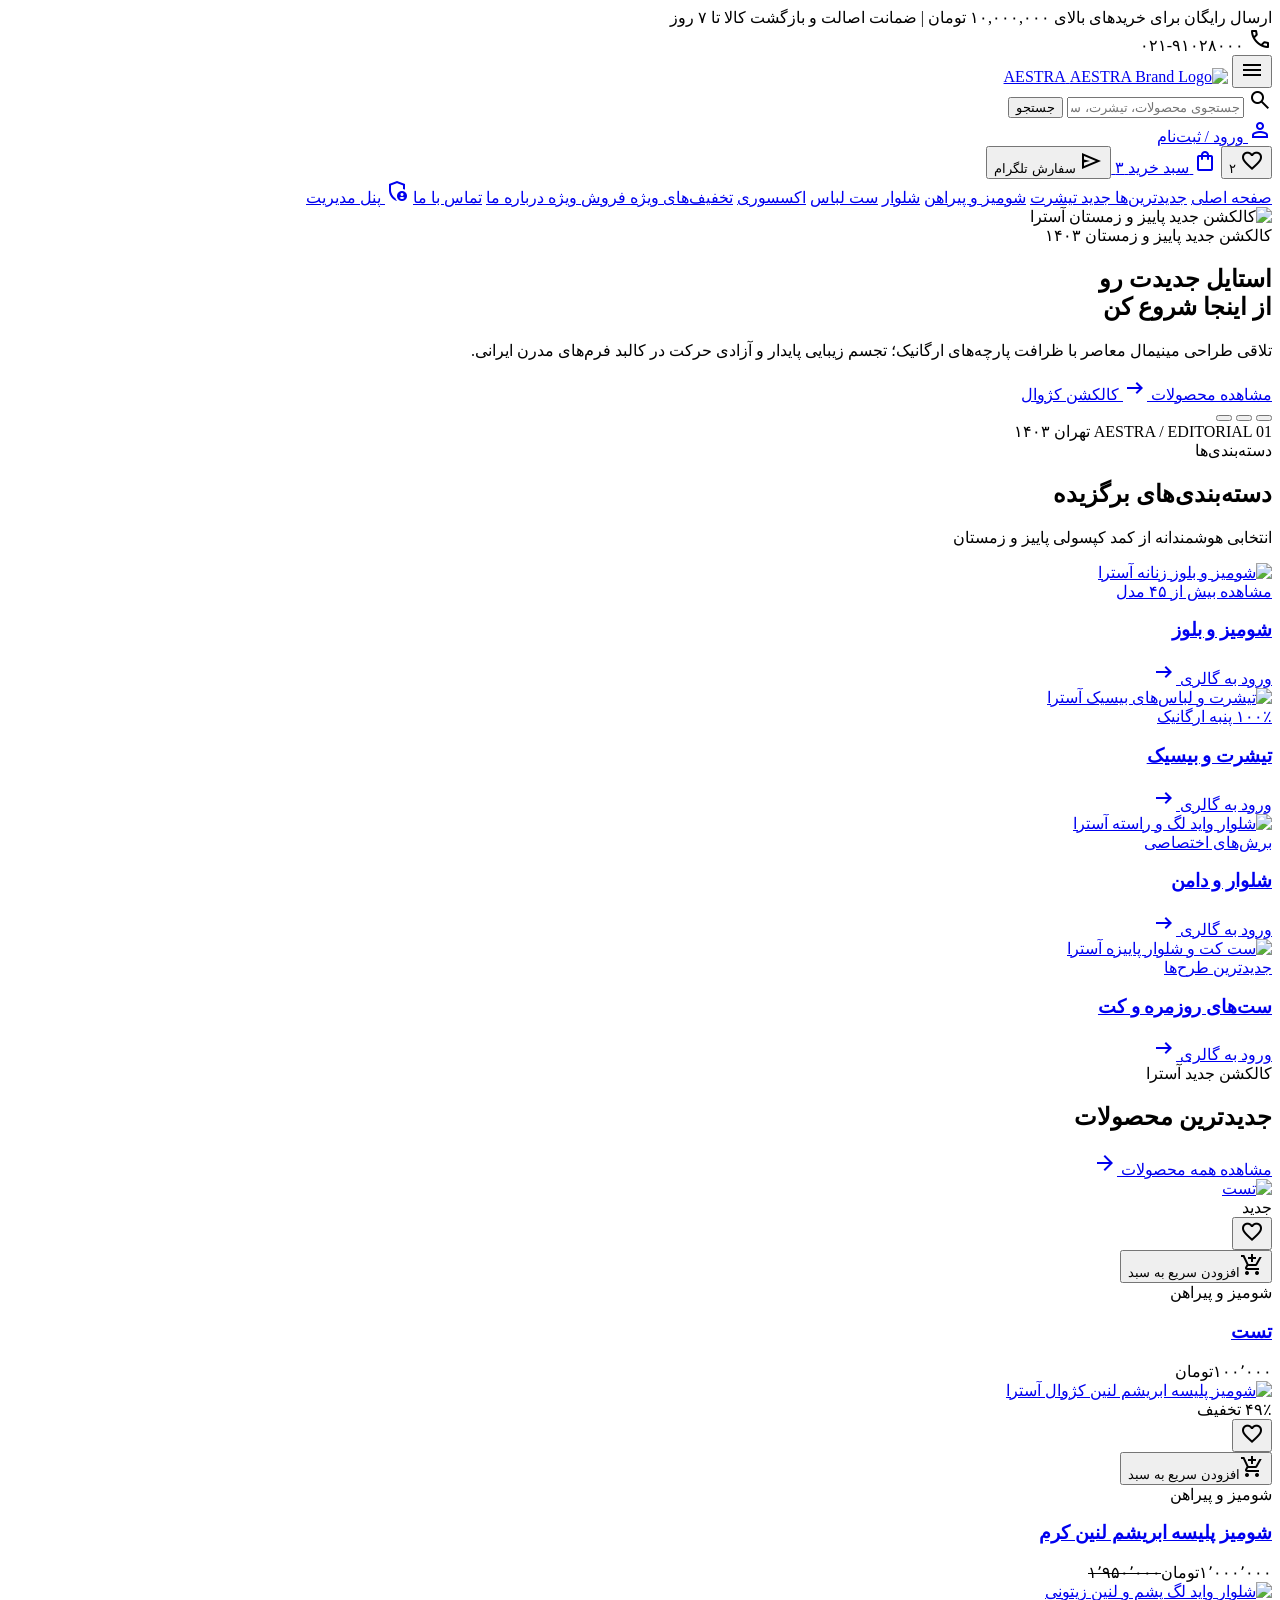
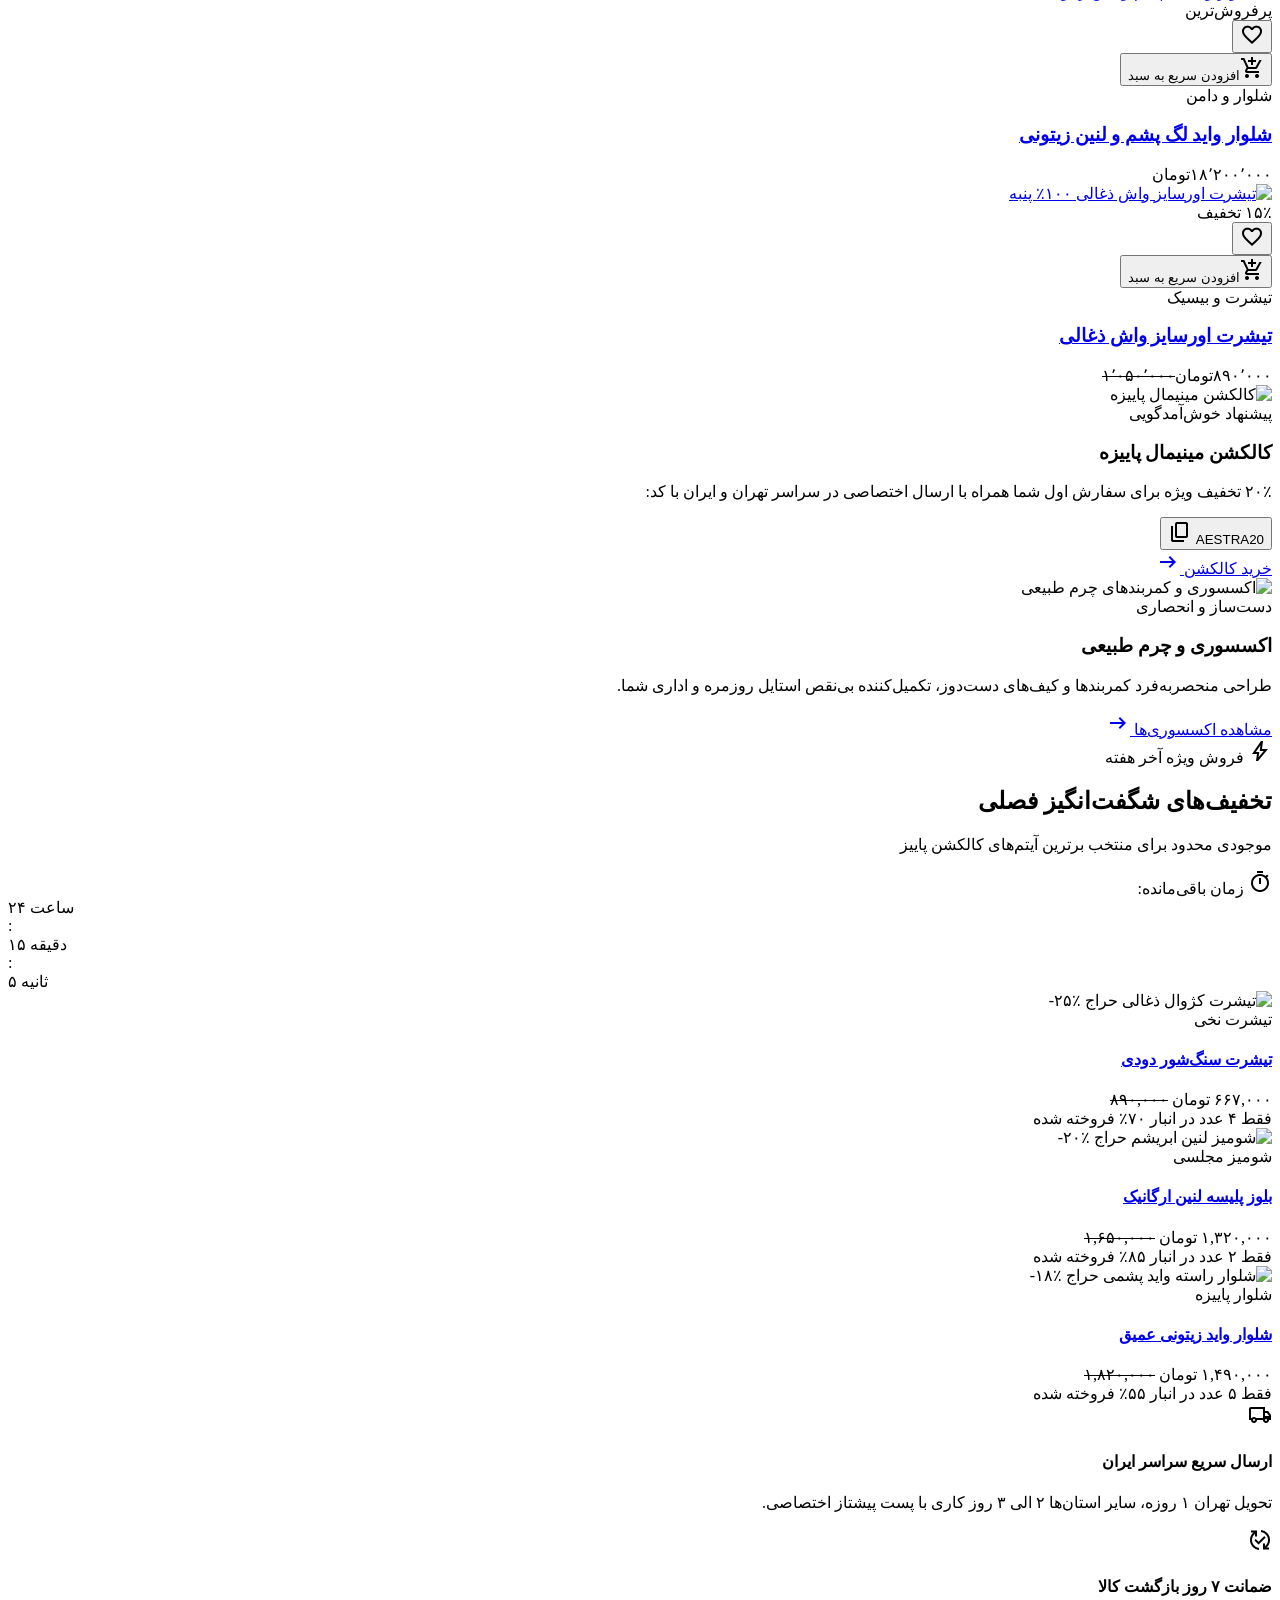
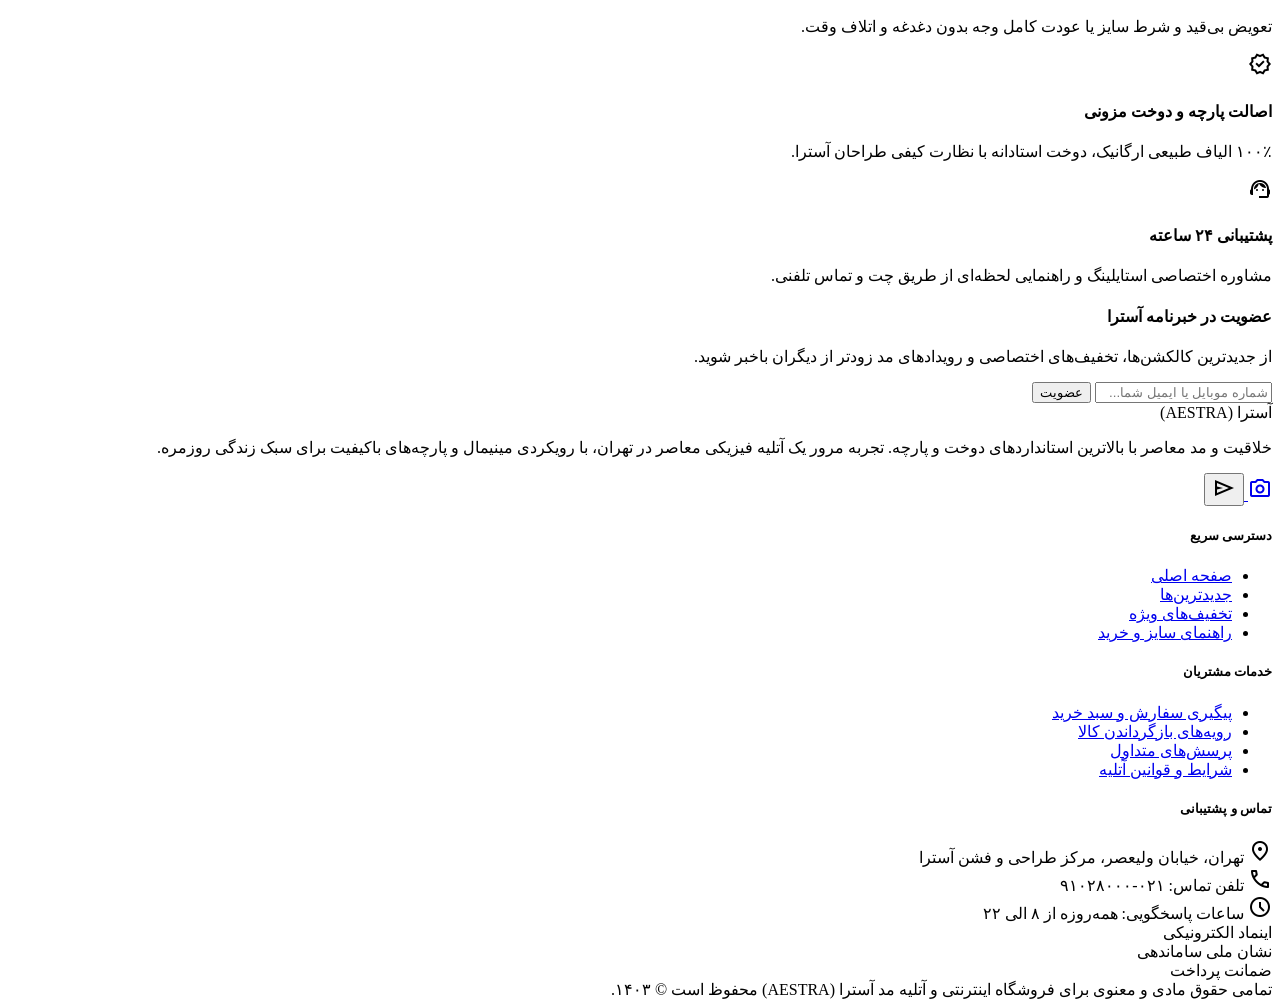
==== commit 8f8db1a5: "Add files via upload" ====
--- a/index.html
+++ b/index.html
@@ -136,7 +136,7 @@
     <!-- Top Bar Notice -->
     <div class="bg-primary text-on-primary py-space-xs px-4 md:px-margin-desktop">
       <div class="max-w-7xl mx-auto flex items-center justify-between text-label-md font-label-md">
-        <span class="truncate">ارسال رایگان برای خریدهای بالای ۲,۰۰۰,۰۰۰ تومان | ضمانت اصالت و بازگشت کالا تا ۷ روز</span>
+        <span class="truncate">ارسال رایگان برای خریدهای بالای ۱۰,۰۰۰,۰۰۰ تومان | ضمانت اصالت و بازگشت کالا تا ۷ روز</span>
         <div class="flex items-center gap-space-sm shrink-0">
           <span class="material-symbols-outlined text-body-sm">call</span>
           <span class="tabular-nums">۰۲۱-۹۱۰۲۸۰۰۰</span>
@@ -219,6 +219,10 @@
           </a>
           <a class="px-space-sm py-space-xs text-on-surface-variant hover:text-on-surface hover:bg-surface-container-low rounded-lg transition-all whitespace-nowrap" href="about.html">درباره ما</a>
           <a class="px-space-sm py-space-xs text-on-surface-variant hover:text-on-surface hover:bg-surface-container-low rounded-lg transition-all whitespace-nowrap" href="contact.html">تماس با ما</a>
+          <a class="px-space-sm py-space-xs text-secondary hover:text-primary hover:bg-surface-cream rounded-lg transition-all whitespace-nowrap font-medium flex items-center gap-1 border border-border-hairline/60" href="admin.html">
+            <span class="material-symbols-outlined text-[15px]">admin_panel_settings</span>
+            <span>پنل مدیریت</span>
+          </a>
         </nav>
       </div>
     </div>
@@ -382,161 +386,8 @@
         </div>
 
         <!-- Product Grid: 4-Column on Desktop -->
-        <div class="grid grid-cols-1 sm:grid-cols-2 lg:grid-cols-4 gap-gutter-desktop">
-          <!-- Card 1: تیشرت اورسایز واش ذغالی -->
-          <div class="group relative flex flex-col bg-surface-container-lowest rounded-xl overflow-hidden shadow-sm hover:shadow-xl transition-all duration-300">
-            <div class="relative w-full aspect-[3/4] bg-surface-subtle overflow-hidden">
-              <a href="product-detail.html?id=AES-TS-9018" class="block w-full h-full">
-                <img alt="تیشرت اورسایز واش ذغالی آسترا" class="w-full h-full object-cover object-top transition-transform duration-700 ease-out group-hover:scale-105" src="https://lh3.googleusercontent.com/aida-public/[base64]" />
-              </a>
-              <div class="absolute top-3 right-3 z-10">
-                <span class="bg-primary text-on-primary font-label-sm text-label-sm px-2.5 py-1 rounded-full shadow-sm">جدید</span>
-              </div>
-              <button onclick="window.AestraWishlist.toggle('AES-TS-9018', this)" aria-label="افزودن به علاقه‌مندی" class="absolute top-3 left-3 z-10 w-9 h-9 rounded-full bg-surface-container-lowest/90 backdrop-blur-md text-on-surface flex items-center justify-center hover:text-terracotta-accent transition-colors shadow-sm">
-                <span class="material-symbols-outlined text-[20px]">favorite</span>
-              </button>
-              <div class="absolute inset-x-3 bottom-3 z-10 translate-y-12 opacity-0 group-hover:translate-y-0 group-hover:opacity-100 transition-all duration-300">
-                <button onclick="window.AestraCart.addItem({productId: 'AES-TS-9018', title: 'تیشرت اورسایز واش ذغالی', price: 890000, color: 'خاکستری ذغالی تیره', size: 'فری‌سایز', image: 'https://lh3.googleusercontent.com/aida-public/[base64]'})" class="w-full bg-primary text-on-primary py-2.5 rounded-lg font-label-md flex items-center justify-center gap-space-xs shadow-md hover:bg-primary-container transition-colors">
-                  <span class="material-symbols-outlined text-[18px]">add_shopping_cart</span>
-                  <span>افزودن سریع به سبد</span>
-                </button>
-              </div>
-            </div>
-            <div class="p-space-md flex flex-col gap-space-xs text-right">
-              <div class="flex items-center gap-1.5 mb-1">
-                <span class="w-3 h-3 rounded-full bg-stone-700 shadow-inner"></span>
-                <span class="w-3 h-3 rounded-full bg-stone-200 shadow-inner"></span>
-                <span class="w-3 h-3 rounded-full bg-stone-500 shadow-inner"></span>
-              </div>
-              <span class="font-body-sm text-body-sm text-text-muted">کالکشن کژوال بیسیک</span>
-              <h3 class="font-headline-sm text-body-lg text-primary font-semibold line-clamp-1">
-                <a href="product-detail.html?id=AES-TS-9018" class="hover:text-secondary">تیشرت اورسایز واش ذغالی</a>
-              </h3>
-              <div class="flex items-center justify-between pt-space-xs">
-                <div class="font-label-lg text-label-lg text-primary font-bold">
-                  <span class="tabular-nums">۸۹۰,۰۰۰</span>
-                  <span class="text-body-sm font-normal text-text-muted mr-1">تومان</span>
-                </div>
-                <span class="text-label-sm font-label-sm text-text-muted">۱۰۰٪ پنبه سنگ‌شور</span>
-              </div>
-            </div>
-          </div>
-
-          <!-- Card 2: شومیز پلیسه ابریشم لنین کرم -->
-          <div class="group relative flex flex-col bg-surface-container-lowest rounded-xl overflow-hidden shadow-sm hover:shadow-xl transition-all duration-300">
-            <div class="relative w-full aspect-[3/4] bg-surface-subtle overflow-hidden">
-              <a href="product-detail.html?id=AES-SH-2024-08" class="block w-full h-full">
-                <img alt="شومیز پلیسه ابریشم لنین کرم" class="w-full h-full object-cover object-top transition-transform duration-700 ease-out group-hover:scale-105" src="https://lh3.googleusercontent.com/aida-public/[base64]" />
-              </a>
-              <div class="absolute top-3 right-3 z-10 flex flex-col gap-1">
-                <span class="bg-terracotta-accent text-on-primary font-label-sm text-label-sm px-2.5 py-1 rounded-full shadow-sm font-bold">۱۵٪ تخفیف</span>
-              </div>
-              <button onclick="window.AestraWishlist.toggle('AES-SH-2024-08', this)" aria-label="افزودن به علاقه‌مندی" class="absolute top-3 left-3 z-10 w-9 h-9 rounded-full bg-surface-container-lowest/90 backdrop-blur-md text-on-surface flex items-center justify-center hover:text-terracotta-accent transition-colors shadow-sm">
-                <span class="material-symbols-outlined text-[20px] fill text-terracotta-accent">favorite</span>
-              </button>
-              <div class="absolute inset-x-3 bottom-3 z-10 translate-y-12 opacity-0 group-hover:translate-y-0 group-hover:opacity-100 transition-all duration-300">
-                <button onclick="window.AestraCart.addItem({productId: 'AES-SH-2024-08', title: 'شومیز پلیسه ابریشم لنین کرم', price: 1650000, color: 'کرم شنی', size: '۳۸ (M)', image: 'https://lh3.googleusercontent.com/aida-public/[base64]'})" class="w-full bg-primary text-on-primary py-2.5 rounded-lg font-label-md flex items-center justify-center gap-space-xs shadow-md hover:bg-primary-container transition-colors">
-                  <span class="material-symbols-outlined text-[18px]">add_shopping_cart</span>
-                  <span>افزودن سریع به سبد</span>
-                </button>
-              </div>
-            </div>
-            <div class="p-space-md flex flex-col gap-space-xs text-right">
-              <div class="flex items-center gap-1.5 mb-1">
-                <span class="w-3 h-3 rounded-full bg-[#E8DEC8] shadow-inner"></span>
-                <span class="w-3 h-3 rounded-full bg-[#D7C4B7] shadow-inner"></span>
-              </div>
-              <span class="font-body-sm text-body-sm text-text-muted">بلوز و شومیز مجلسی</span>
-              <h3 class="font-headline-sm text-body-lg text-primary font-semibold line-clamp-1">
-                <a href="product-detail.html?id=AES-SH-2024-08" class="hover:text-secondary">شومیز پلیسه ابریشم لنین کرم</a>
-              </h3>
-              <div class="flex items-center justify-between pt-space-xs">
-                <div class="flex items-baseline gap-space-xs">
-                  <span class="font-label-lg text-label-lg text-terracotta-accent font-bold tabular-nums">۱,۶۵۰,۰۰۰</span>
-                  <span class="text-body-sm font-normal text-text-muted mr-1">تومان</span>
-                  <del class="text-body-sm text-outline tabular-nums">۱,۹۵۰,۰۰۰</del>
-                </div>
-                <span class="text-label-sm font-label-sm text-text-muted">لنین خالص</span>
-              </div>
-            </div>
-          </div>
-
-          <!-- Card 3: شلوار واید لگ پشم و لنین زیتونی -->
-          <div class="group relative flex flex-col bg-surface-container-lowest rounded-xl overflow-hidden shadow-sm hover:shadow-xl transition-all duration-300">
-            <div class="relative w-full aspect-[3/4] bg-surface-subtle overflow-hidden">
-              <a href="product-detail.html?id=AES-TR-5510" class="block w-full h-full">
-                <img alt="شلوار واید لگ پشم و لنین زیتونی" class="w-full h-full object-cover object-top transition-transform duration-700 ease-out group-hover:scale-105" src="https://lh3.googleusercontent.com/aida-public/[base64]" />
-              </a>
-              <div class="absolute top-3 right-3 z-10">
-                <span class="bg-warm-amber text-on-primary font-label-sm text-label-sm px-2.5 py-1 rounded-full shadow-sm">پرفروش</span>
-              </div>
-              <button onclick="window.AestraWishlist.toggle('AES-TR-5510', this)" aria-label="افزودن به علاقه‌مندی" class="absolute top-3 left-3 z-10 w-9 h-9 rounded-full bg-surface-container-lowest/90 backdrop-blur-md text-on-surface flex items-center justify-center hover:text-terracotta-accent transition-colors shadow-sm">
-                <span class="material-symbols-outlined text-[20px] fill text-terracotta-accent">favorite</span>
-              </button>
-              <div class="absolute inset-x-3 bottom-3 z-10 translate-y-12 opacity-0 group-hover:translate-y-0 group-hover:opacity-100 transition-all duration-300">
-                <button onclick="window.AestraCart.addItem({productId: 'AES-TR-5510', title: 'شلوار واید لگ پشم و لنین زیتونی', price: 1820000, color: 'سبز زیتونی ملایم', size: '۴۰ (L)', image: 'https://lh3.googleusercontent.com/aida-public/[base64]'})" class="w-full bg-primary text-on-primary py-2.5 rounded-lg font-label-md flex items-center justify-center gap-space-xs shadow-md hover:bg-primary-container transition-colors">
-                  <span class="material-symbols-outlined text-[18px]">add_shopping_cart</span>
-                  <span>افزودن سریع به سبد</span>
-                </button>
-              </div>
-            </div>
-            <div class="p-space-md flex flex-col gap-space-xs text-right">
-              <div class="flex items-center gap-1.5 mb-1">
-                <span class="w-3 h-3 rounded-full bg-[#555a43] shadow-inner"></span>
-                <span class="w-3 h-3 rounded-full bg-[#202020] shadow-inner"></span>
-              </div>
-              <span class="font-body-sm text-body-sm text-text-muted">شلوار و نیم‌بوت</span>
-              <h3 class="font-headline-sm text-body-lg text-primary font-semibold line-clamp-1">
-                <a href="product-detail.html?id=AES-TR-5510" class="hover:text-secondary">شلوار واید لگ پشم و لنین زیتونی</a>
-              </h3>
-              <div class="flex items-center justify-between pt-space-xs">
-                <div class="font-label-lg text-label-lg text-primary font-bold">
-                  <span class="tabular-nums">۱,۸۲۰,۰۰۰</span>
-                  <span class="text-body-sm font-normal text-text-muted mr-1">تومان</span>
-                </div>
-                <span class="text-label-sm font-label-sm text-text-muted">پیلی‌دار مزونی</span>
-              </div>
-            </div>
-          </div>
-
-          <!-- Card 4: کت تک آزاد لنین استخوانی -->
-          <div class="group relative flex flex-col bg-surface-container-lowest rounded-xl overflow-hidden shadow-sm hover:shadow-xl transition-all duration-300">
-            <div class="relative w-full aspect-[3/4] bg-surface-subtle overflow-hidden">
-              <a href="product-detail.html?id=AES-JK-1102" class="block w-full h-full">
-                <img alt="کت تک آزاد لنین استخوانی" class="w-full h-full object-cover object-top transition-transform duration-700 ease-out group-hover:scale-105" src="https://lh3.googleusercontent.com/aida-public/[base64]" />
-              </a>
-              <div class="absolute top-3 right-3 z-10">
-                <span class="bg-surface-cream text-primary font-label-sm text-label-sm px-2.5 py-1 rounded-full shadow-sm">تعداد محدود</span>
-              </div>
-              <button onclick="window.AestraWishlist.toggle('AES-JK-1102', this)" aria-label="افزودن به علاقه‌مندی" class="absolute top-3 left-3 z-10 w-9 h-9 rounded-full bg-surface-container-lowest/90 backdrop-blur-md text-on-surface flex items-center justify-center hover:text-terracotta-accent transition-colors shadow-sm">
-                <span class="material-symbols-outlined text-[20px]">favorite</span>
-              </button>
-              <div class="absolute inset-x-3 bottom-3 z-10 translate-y-12 opacity-0 group-hover:translate-y-0 group-hover:opacity-100 transition-all duration-300">
-                <button onclick="window.AestraCart.addItem({productId: 'AES-JK-1102', title: 'کت تک آزاد لنین استخوانی', price: 2450000, color: 'استخوانی بافت‌دار', size: '۳۸ (M)', image: 'https://lh3.googleusercontent.com/aida-public/[base64]'})" class="w-full bg-primary text-on-primary py-2.5 rounded-lg font-label-md flex items-center justify-center gap-space-xs shadow-md hover:bg-primary-container transition-colors">
-                  <span class="material-symbols-outlined text-[18px]">add_shopping_cart</span>
-                  <span>افزودن سریع به سبد</span>
-                </button>
-              </div>
-            </div>
-            <div class="p-space-md flex flex-col gap-space-xs text-right">
-              <div class="flex items-center gap-1.5 mb-1">
-                <span class="w-3 h-3 rounded-full bg-[#E5DFD7] shadow-inner"></span>
-                <span class="w-3 h-3 rounded-full bg-[#2E3138] shadow-inner"></span>
-              </div>
-              <span class="font-body-sm text-body-sm text-text-muted">کت و پالتو پاییزه</span>
-              <h3 class="font-headline-sm text-body-lg text-primary font-semibold line-clamp-1">
-                <a href="product-detail.html?id=AES-JK-1102" class="hover:text-secondary">کت تک آزاد لنین استخوانی</a>
-              </h3>
-              <div class="flex items-center justify-between pt-space-xs">
-                <div class="font-label-lg text-label-lg text-primary font-bold">
-                  <span class="tabular-nums">۲,۴۵۰,۰۰۰</span>
-                  <span class="text-body-sm font-normal text-text-muted mr-1">تومان</span>
-                </div>
-                <span class="text-label-sm font-label-sm text-text-muted">دوخت دست‌دوز</span>
-              </div>
-            </div>
-          </div>
-        </div>
+        <!-- Product Grid: rendered from live store data (admin panel) -->
+        <div id="home-new-arrivals" class="grid grid-cols-1 sm:grid-cols-2 lg:grid-cols-4 gap-gutter-desktop"></div>
       </section>
 
       <!-- 4. Promotional Campaign Split Banners (کمپین‌های فصلی) -->
@@ -877,6 +728,51 @@
   <script src="assets/js/products-data.js"></script>
   <script src="assets/js/main.js"></script>
   <script>
+    // Renders the "new arrivals" grid from the live product list.
+    (function () {
+      var host = document.getElementById('home-new-arrivals');
+      if (!host) return;
+      var esc = function (s) { return String(s == null ? '' : s).replace(/[&<>"']/g, function (c) { return {'&':'&amp;','<':'&lt;','>':'&gt;','"':'&quot;',"'":'&#39;'}[c]; }); };
+      var fa = function (n) { return Number(n || 0).toLocaleString('fa-IR'); };
+      function card(p) {
+        var img = p.image || (p.gallery && p.gallery[0] && p.gallery[0].url) || '';
+        var disc = p.originalPrice > p.price;
+        var colors = (p.colors || []).slice(0, 4).map(function (c) { return '<span class="w-3 h-3 rounded-full shadow-inner border border-black/10" style="background:' + esc(c.hex) + '"></span>'; }).join('');
+        var out = !(p.stock > 0);
+        var badge = out ? '<span class="bg-stone-700 text-on-primary font-label-sm text-label-sm px-2.5 py-1 rounded-full shadow-sm">ناموجود</span>'
+          : disc ? '<span class="bg-terracotta-accent text-on-primary font-label-sm text-label-sm px-2.5 py-1 rounded-full shadow-sm font-bold">' + fa(p.discountPercent) + '٪ تخفیف</span>'
+          : (p.tag ? '<span class="bg-primary text-on-primary font-label-sm text-label-sm px-2.5 py-1 rounded-full shadow-sm">' + esc(p.tag) + '</span>' : '');
+        var defColor = (p.colors && p.colors[0] && p.colors[0].name) || '';
+        var quick = out ? '' :
+          '<div class="absolute inset-x-3 bottom-3 z-10 translate-y-12 opacity-0 group-hover:translate-y-0 group-hover:opacity-100 transition-all duration-300">' +
+          '<button type="button" data-quick="' + esc(p.id) + '" class="w-full bg-primary text-on-primary py-2.5 rounded-lg font-label-md text-label-md flex items-center justify-center gap-2 hover:opacity-90 active:scale-95 transition-all">' +
+          '<span class="material-symbols-outlined text-[18px]">add_shopping_cart</span><span>افزودن سریع به سبد</span></button></div>';
+        return '<div class="group relative flex flex-col bg-surface-container-lowest rounded-xl overflow-hidden shadow-sm hover:shadow-xl transition-all duration-300">' +
+          '<div class="relative w-full aspect-[3/4] bg-surface-subtle overflow-hidden">' +
+          '<a href="product-detail.html?id=' + encodeURIComponent(p.id) + '" class="block w-full h-full"><img alt="' + esc(p.title) + '" loading="lazy" class="w-full h-full object-cover object-top transition-transform duration-700 ease-out group-hover:scale-105" src="' + esc(img) + '"></a>' +
+          '<div class="absolute top-3 right-3 z-10">' + badge + '</div>' +
+          '<button type="button" onclick="window.AestraWishlist.toggle(\'' + esc(p.id) + '\', this)" aria-label="افزودن به علاقه‌مندی" class="absolute top-3 left-3 z-10 w-9 h-9 rounded-full bg-surface-container-lowest/90 backdrop-blur-md text-on-surface flex items-center justify-center hover:scale-110 transition-transform shadow-sm"><span class="material-symbols-outlined text-[20px]">favorite</span></button>' +
+          quick + '</div>' +
+          '<div class="p-space-md flex flex-col gap-space-xs text-right">' +
+          '<div class="flex items-center gap-1.5 mb-1">' + colors + '</div>' +
+          '<span class="font-body-sm text-body-sm text-text-muted">' + esc(p.categoryFa || p.collection || '') + '</span>' +
+          '<h3 class="font-headline-sm text-body-lg text-primary font-semibold line-clamp-1"><a href="product-detail.html?id=' + encodeURIComponent(p.id) + '" class="hover:text-secondary">' + esc(p.shortTitle || p.title) + '</a></h3>' +
+          '<div class="flex items-center justify-between pt-space-xs"><div class="flex items-baseline gap-space-xs">' +
+          '<span class="font-label-lg text-label-lg ' + (disc ? 'text-terracotta-accent' : 'text-primary') + ' font-bold tabular-nums">' + fa(p.price) + '</span>' +
+          '<span class="text-body-sm font-normal text-text-muted mr-1">تومان</span>' +
+          (disc ? '<del class="text-body-sm text-outline tabular-nums">' + fa(p.originalPrice) + '</del>' : '') +
+          '</div></div></div></div>';
+      }
+      var list = (window.AESTRA_PRODUCTS || []).slice(0, 4);
+      host.innerHTML = list.map(card).join('');
+      host.addEventListener('click', function (e) {
+        var b = e.target.closest('[data-quick]'); if (!b) return;
+        var p = list.filter(function (x) { return x.id === b.dataset.quick; })[0]; if (!p) return;
+        window.AestraCart.addItem({ productId: p.id, title: p.shortTitle || p.title, price: p.price, color: (p.colors && p.colors[0] && p.colors[0].name) || '', size: p.defaultSize || '', image: p.image, quantity: 1 });
+      });
+    })();
+  </script>
+  <script>
     // Live countdown timer execution
     (function () {
       let totalSeconds = 24 * 3600 + 15 * 60 + 8;
